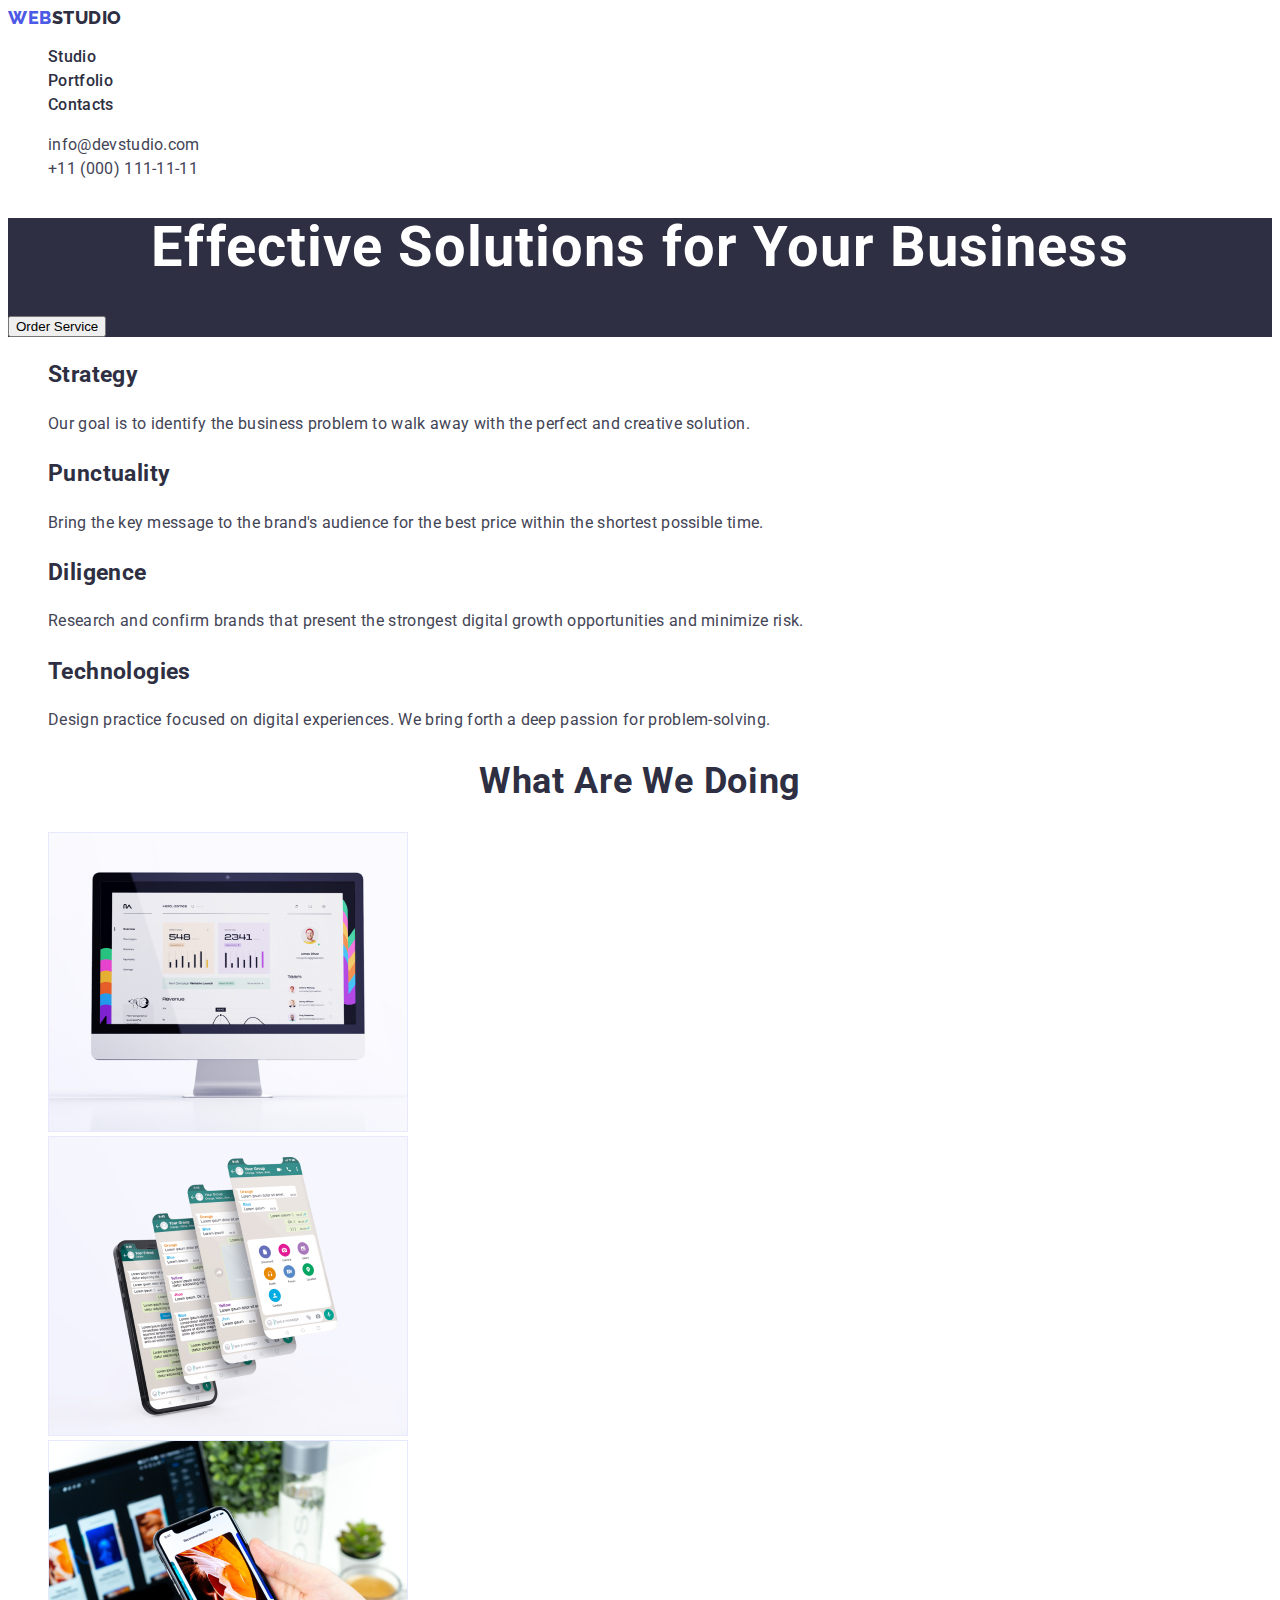
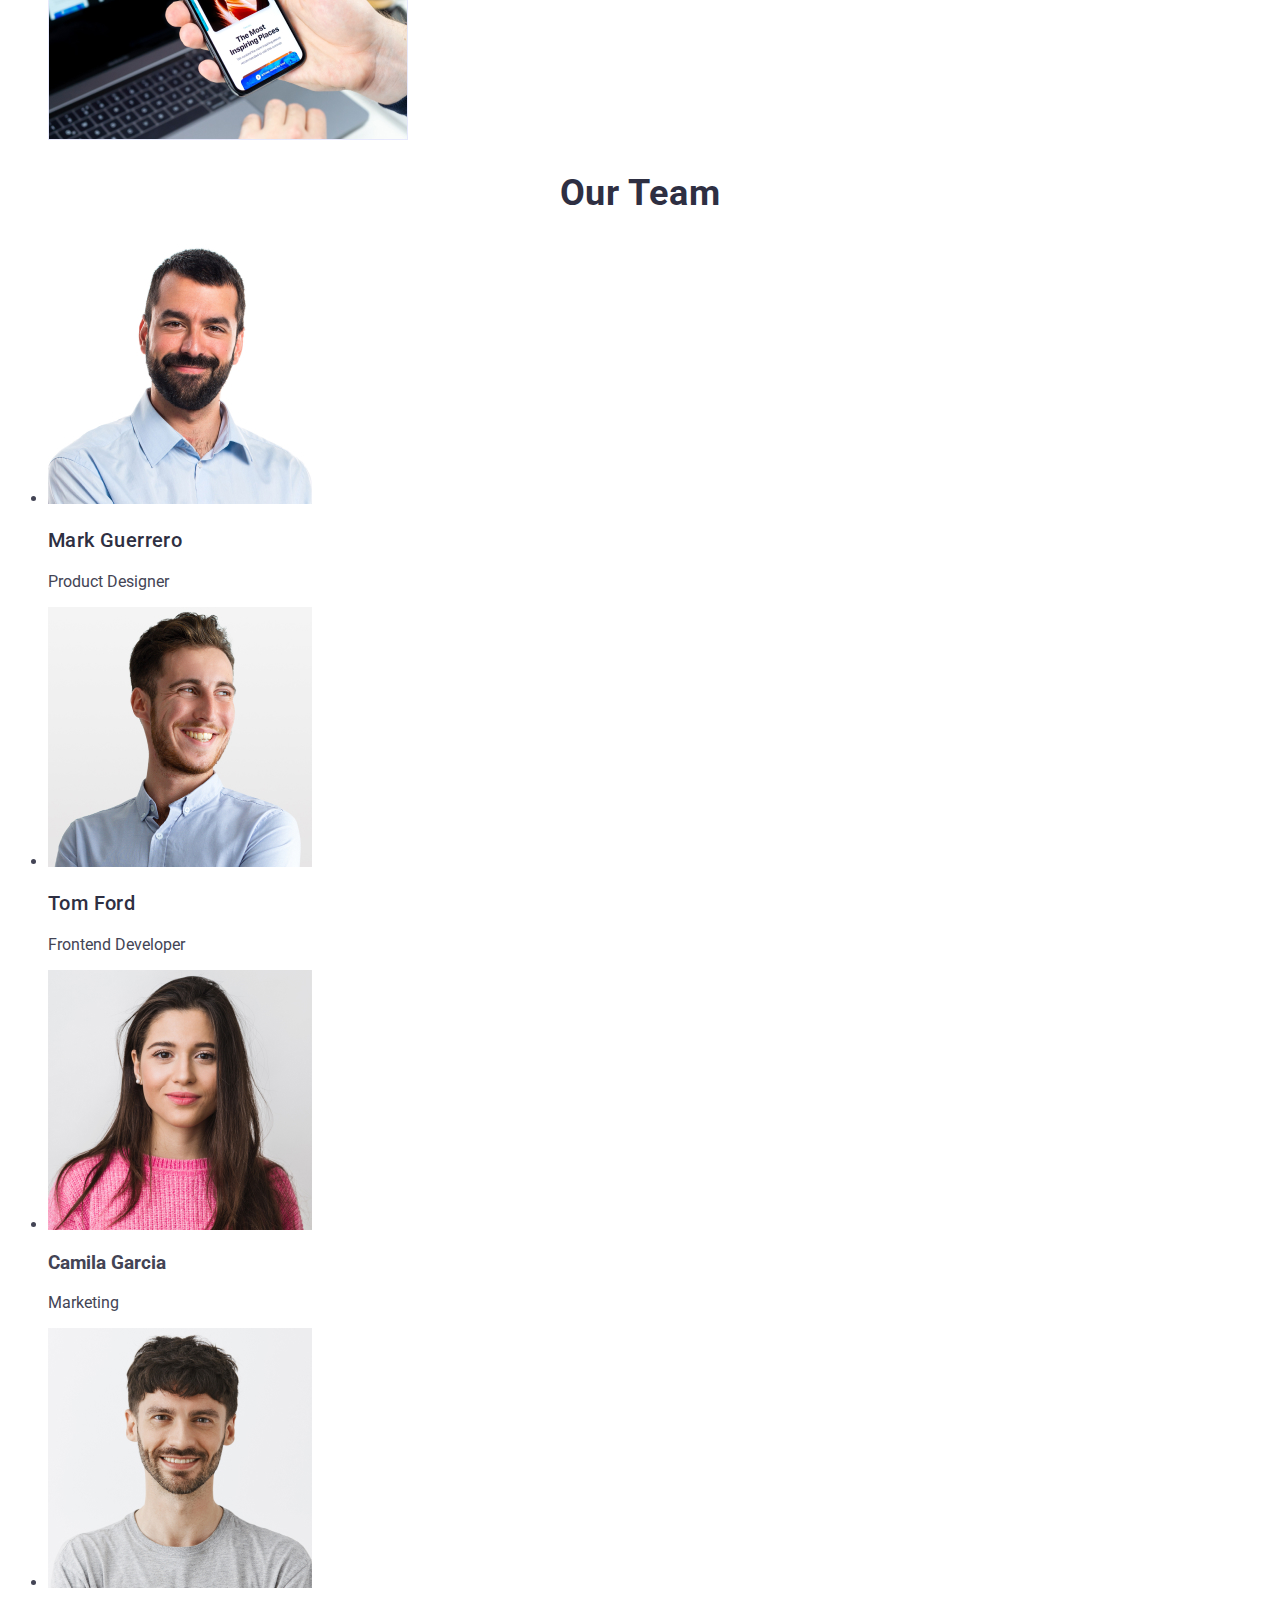
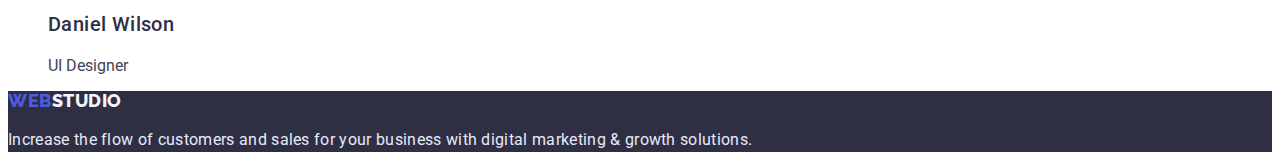
==== index.html @ 70b899c6 "index css finished" ====
<!DOCTYPE html>
<html lang="en">
  <head>
    <meta charset="UTF-8" />
    <meta http-equiv="X-UA-Compatible" content="IE=edge" />
    <meta name="viewport" content="width=device-width, initial-scale=1.0" />
    <title>WebStudio</title>
    <link rel="preconnect" href="https://fonts.googleapis.com" />
    <link rel="preconnect" href="https://fonts.gstatic.com" crossorigin />
    <link
      href="https://fonts.googleapis.com/css2?family=Raleway:wght@800&family=Roboto:wght@400;500;700;900&display=swap"
      rel="stylesheet"
    />
    <link href="./css/styles.css" rel="stylesheet" />
  </head>
  <body>
    <header>
      <nav>
        <a class="logo link" href="./index.html"
          ><span class="logo-first">Web</span>Studio</a
        >
        <ul class="site-nav">
          <li class="list">
            <a class="header-link link" href="">Studio</a>
          </li>
          <li class="list">
            <a class="header-link link" href="./portfolio.html">Portfolio</a>
          </li>
          <li class="list">
            <a class="header-link link" href="">Contacts</a>
          </li>
        </ul>
      </nav>
      <address>
        <ul class="addr">
          <li class="addr-item list">
            <a class="addr-link link" href="mailto:info@devstudio.com"
              >info@devstudio.com</a
            >
          </li>
          <li class="addr-item list">
            <a class="addr-link link" href="tel:+110001111111"
              >+11 (000) 111-11-11</a
            >
          </li>
        </ul>
      </address>
    </header>
    <main>
      <!--  section hero -->
      <section class="section-hero">
        <h1 class="hero-title">Effective Solutions for Your Business</h1>
        <button type="button">Order Service</button>
      </section>
      <!--  section two -->
      <section class="section">
        <h2></h2>
        <ul class="future-list list">
          <li>
            <h3 class="title">Strategy</h3>
            <p class="future-text">
              Our goal is to identify the business problem to walk away with the
              perfect and creative solution.
            </p>
          </li>
          <li>
            <h3 class="title">Punctuality</h3>
            <p class="future-text">
              Bring the key message to the brand's audience for the best price
              within the shortest possible time.
            </p>
          </li>
          <li>
            <h3 class="title">Diligence</h3>
            <p class="future-text">
              Research and confirm brands that present the strongest digital
              growth opportunities and minimize risk.
            </p>
          </li>
          <li>
            <h3 class="title">Technologies</h3>
            <p class="future-text">
              Design practice focused on digital experiences. We bring forth a
              deep passion for problem-solving.
            </p>
          </li>
        </ul>
      </section>
      <!-- section What are we doing -->
      <section class="section">
        <h2 class="section-title">What are we doing</h2>
        <ul class="list">
          <li><img src="./images/img-1.jpg" width="360" alt="monitor" /></li>
          <li><img src="./images/img-2.jpg" width="360" alt="app" /></li>
          <li><img src="./images/img-3.jpg" width="360" alt="telepnone" /></li>
        </ul>
      </section>
      <!-- section Our Team -->
      <section class="section">
        <h2 class="section-title">Our Team</h2>
        <ul>
          <li>
            <img src="./images/Team-1.jpg" width="264" alt="product designer" />
            <h3 class="teammate-title">Mark Guerrero</h3>
            <p>Product Designer</p>
          </li>
          <li>
            <img
              src="./images/Team-2.jpg"
              width="264"
              alt="frontend developer"
            />
            <h3 class="teammate-title">Tom Ford</h3>
            <p>Frontend Developer</p>
          </li>
          <li>
            <img src="./images/Team-3.jpg" width="264" alt="marketing" />
            <h3>Camila Garcia</h3>
            <p>Marketing</p>
          </li>
          <li>
            <img src="./images/Team-4.jpg" width="264" alt="ui designer" />
            <h3 class="teammate-title">Daniel Wilson</h3>
            <p>UI Designer</p>
          </li>
        </ul>
      </section>
    </main>
    <footer class="footer">
      <a class="logo link" href="./index.html"
        ><span class="logo-first">Web</span
        ><span class="logo-footer-end">Studio</span></a
      >
      <p>
        Increase the flow of customers and sales for your business with digital
        marketing & growth solutions.
      </p>
    </footer>
  </body>
</html>
---- css/styles.css ----
body {
  color: #434455;
  font-family: 'Roboto', sans-serif;
}

.logo {
  font-family: 'Raleway';
  font-style: normal;
  font-weight: 800;
  font-size: 18px;
  line-height: 1.16;
  display: flex;
  align-items: center;
  letter-spacing: 0.03em;
  text-transform: uppercase;
  color: #2e2f42;
}
.logo-first {
  color: #4d5ae5;
}
.link {
  text-decoration: none;
}
.list {
  list-style: none;
}
.header-link {
  font-weight: 500;
  font-size: 16px;
  line-height: 1.5;
  letter-spacing: 0.02em;
  color: #2e2f42;
}
.header-link:hover,
.header-link:focus {
  font-weight: 500;
  font-size: 16px;
  line-height: 1.5;
  letter-spacing: 0.02em;
  color: #404bbf;
}
.addr-link {
  font-style: normal;
  font-size: 16px;
  line-height: 1.5;
  letter-spacing: 0.02em;
  color: #434455;
}
.addr-link:hover,
.addr-link:focus {
  font-size: 16px;
  line-height: 1.5;
  letter-spacing: 0.02em;
  color: #404bbf;
}
/* section hero */
.section-hero {
  background-color: #2e2f42;
}
.hero-title {
  font-weight: 700;
  font-size: 56px;
  line-height: 1.07;
  text-align: center;
  letter-spacing: 0.02em;
  color: #ffffff;
}
/* section two */
.future-list {
  font-weight: 500;
  font-size: 20px;
  line-height: 1.2;
  letter-spacing: 0.02em;
  color: #2e2f42;
}
.future-text {
  font-weight: 400;
  font-size: 16px;
  line-height: 1.5;
  letter-spacing: 0.02em;
  color: #434455;
}
.section-title {
  font-weight: 700;
  font-size: 36px;
  line-height: 1.11;
  text-align: center;
  letter-spacing: 0.02em;
  text-transform: capitalize;
  color: #2e2f42;
}
/* section our team */
.teammate-title {
  font-weight: 500;
  font-size: 20px;
  line-height: 1.2;
  letter-spacing: 0.02em;
  color: #2e2f42;
}
.teammate-title > p {
  font-weight: 400;
  font-size: 16px;
  line-height: 1.5;
  text-align: center;
  letter-spacing: 0.02em;
  color: #434455;
}
/* footer */
.footer {
  background: #2e2f42;
}
.footer > p {
  font-weight: 400;
  font-size: 16px;
  line-height: 1.5;
  letter-spacing: 0.02em;
  color: #e7e9fc;
}
.logo-footer-end {
  color: #f4f4fd;
}
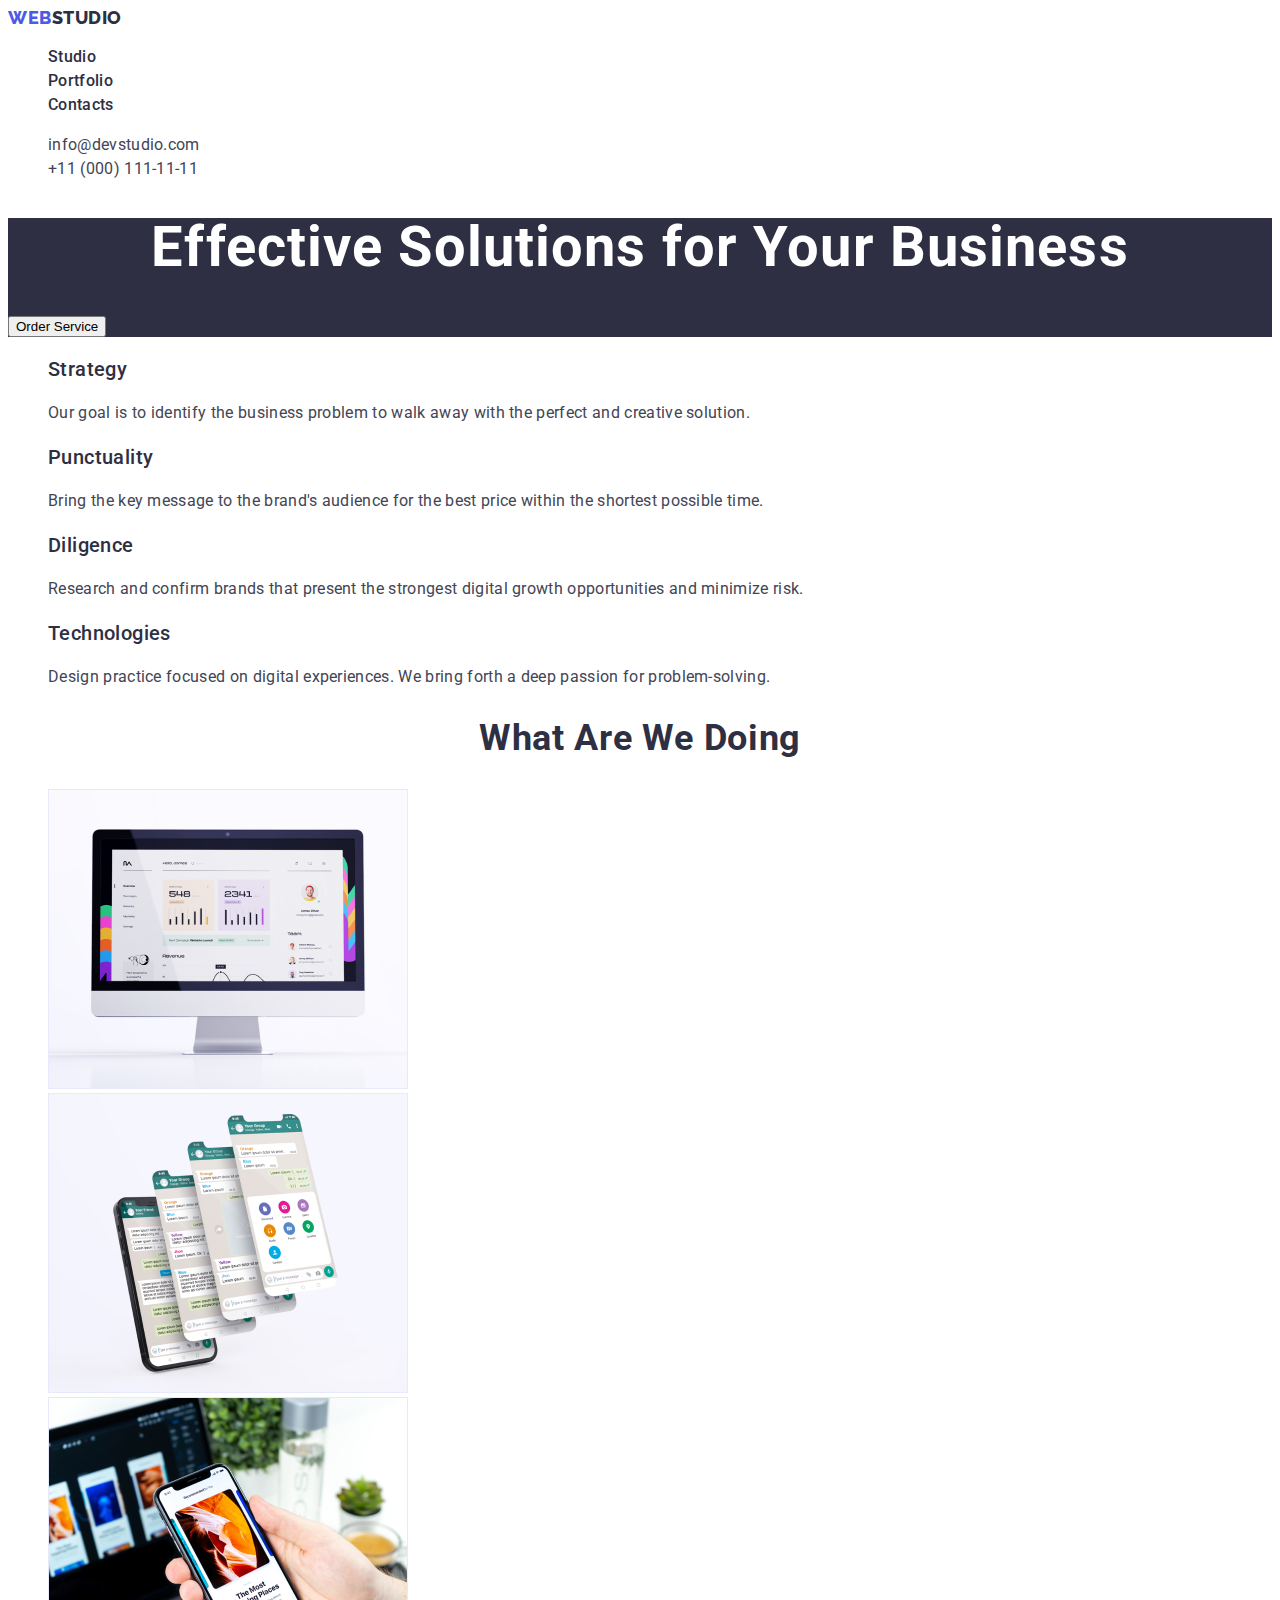
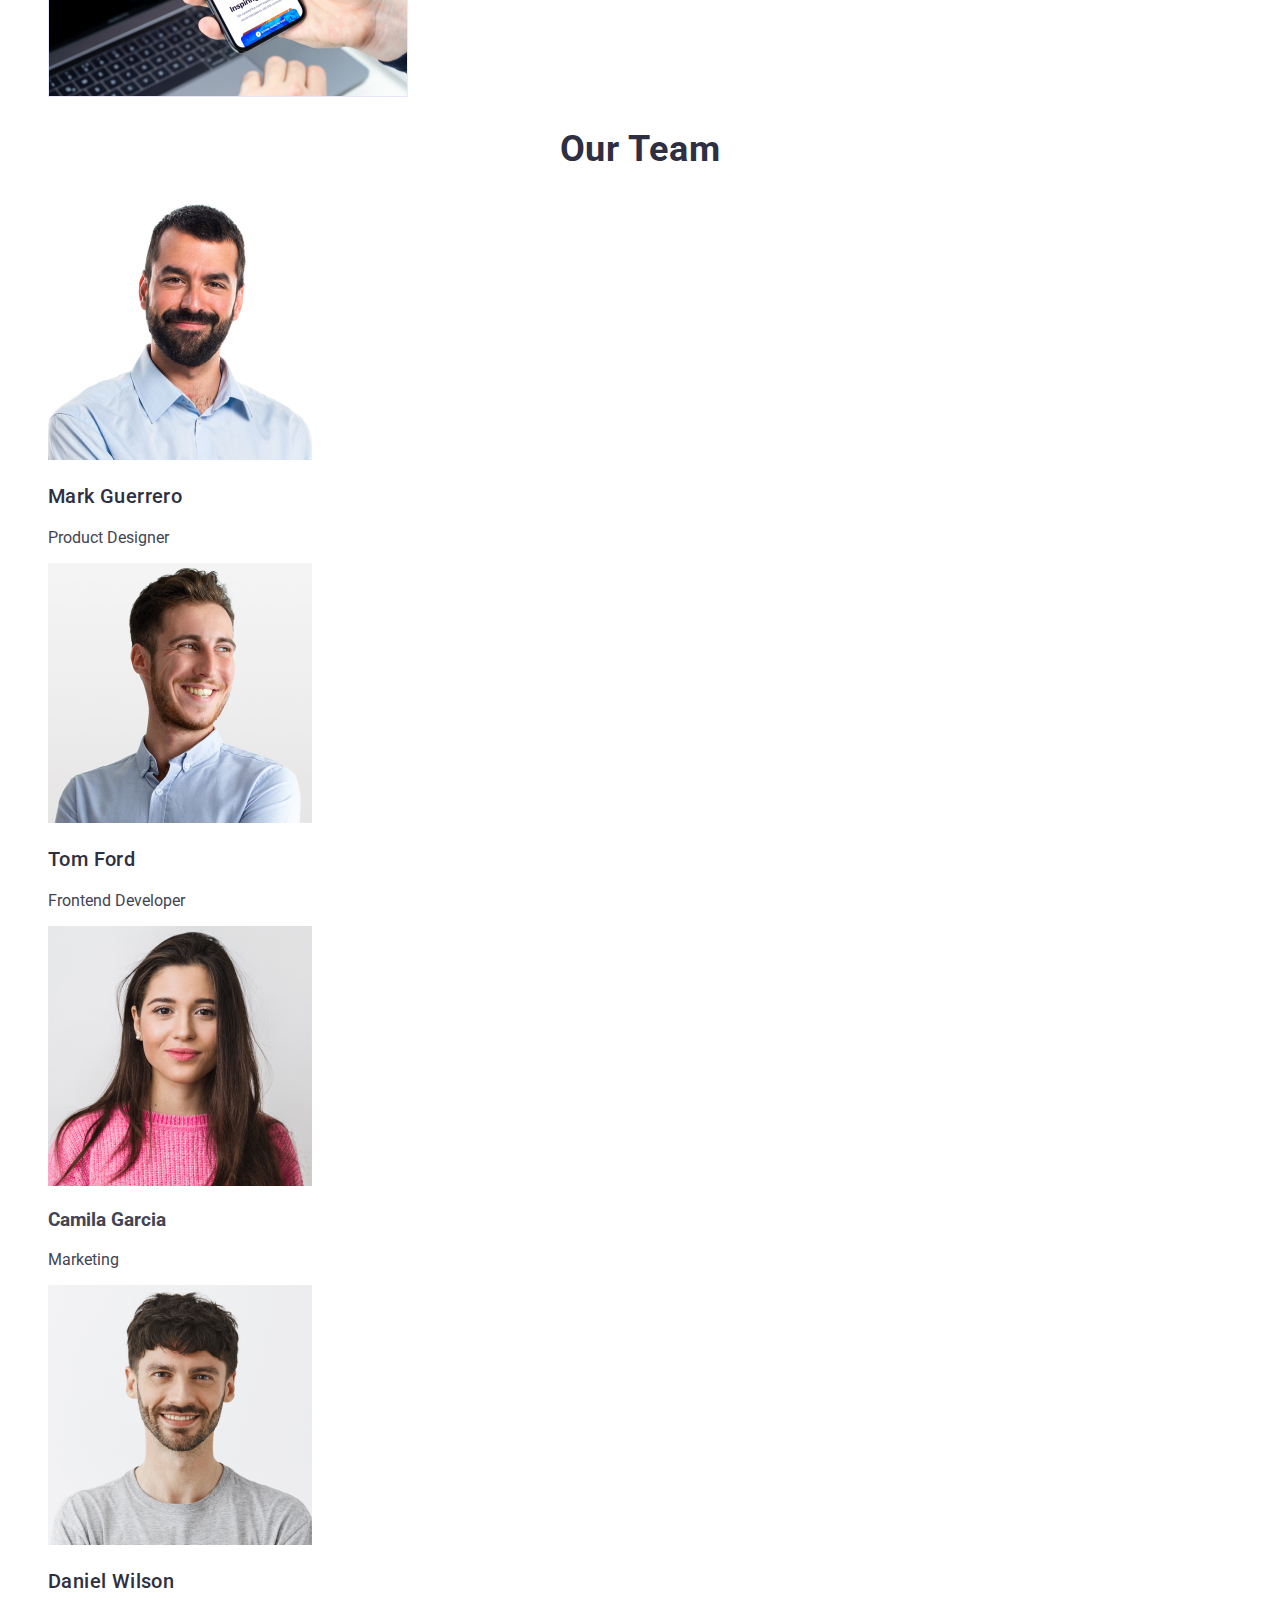
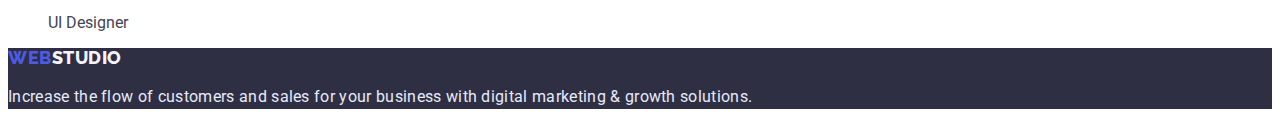
==== commit 5f93f14e: "root and var included" ====
--- a/index.html
+++ b/index.html
@@ -21,7 +21,7 @@
         >
         <ul class="site-nav">
           <li class="list">
-            <a class="header-link link" href="">Studio</a>
+            <a class="header-link link" href="./index.html">Studio</a>
           </li>
           <li class="list">
             <a class="header-link link" href="./portfolio.html">Portfolio</a>
@@ -98,7 +98,7 @@
       <!-- section Our Team -->
       <section class="section">
         <h2 class="section-title">Our Team</h2>
-        <ul>
+        <ul class="list">
           <li>
             <img src="./images/Team-1.jpg" width="264" alt="product designer" />
             <h3 class="teammate-title">Mark Guerrero</h3>
--- a/css/styles.css
+++ b/css/styles.css
@@ -1,5 +1,10 @@
+:root {
+  --primary-text-color: #434455;
+  --title-text-color: #2e2f42;
+  --accent-color: #4d5ae5;
+}
 body {
-  color: #434455;
+  color: var(--primary-text-color);
   font-family: 'Roboto', sans-serif;
 }
 
@@ -13,10 +18,10 @@
   align-items: center;
   letter-spacing: 0.03em;
   text-transform: uppercase;
-  color: #2e2f42;
+  color: var(--title-text-color);
 }
 .logo-first {
-  color: #4d5ae5;
+  color: var(--accent-color);
 }
 .link {
   text-decoration: none;
@@ -29,33 +34,26 @@
   font-size: 16px;
   line-height: 1.5;
   letter-spacing: 0.02em;
-  color: #2e2f42;
+  color: var(--title-text-color);
 }
 .header-link:hover,
 .header-link:focus {
-  font-weight: 500;
-  font-size: 16px;
-  line-height: 1.5;
-  letter-spacing: 0.02em;
-  color: #404bbf;
+  color: var(--accent-color);
 }
 .addr-link {
   font-style: normal;
   font-size: 16px;
   line-height: 1.5;
   letter-spacing: 0.02em;
-  color: #434455;
+  color: var(--primary-text-color);
 }
 .addr-link:hover,
 .addr-link:focus {
-  font-size: 16px;
-  line-height: 1.5;
-  letter-spacing: 0.02em;
   color: #404bbf;
 }
 /* section hero */
 .section-hero {
-  background-color: #2e2f42;
+  background-color: var(--title-text-color);
 }
 .hero-title {
   font-weight: 700;
@@ -66,19 +64,17 @@
   color: #ffffff;
 }
 /* section two */
-.future-list {
+.future-list .title {
   font-weight: 500;
   font-size: 20px;
   line-height: 1.2;
   letter-spacing: 0.02em;
-  color: #2e2f42;
+  color: var(--title-text-color);
 }
 .future-text {
-  font-weight: 400;
   font-size: 16px;
   line-height: 1.5;
   letter-spacing: 0.02em;
-  color: #434455;
 }
 .section-title {
   font-weight: 700;
@@ -87,7 +83,7 @@
   text-align: center;
   letter-spacing: 0.02em;
   text-transform: capitalize;
-  color: #2e2f42;
+  color: var(--title-text-color);
 }
 /* section our team */
 .teammate-title {
@@ -95,22 +91,19 @@
   font-size: 20px;
   line-height: 1.2;
   letter-spacing: 0.02em;
-  color: #2e2f42;
+  color: var(--title-text-color);
 }
 .teammate-title > p {
-  font-weight: 400;
   font-size: 16px;
   line-height: 1.5;
   text-align: center;
   letter-spacing: 0.02em;
-  color: #434455;
 }
 /* footer */
 .footer {
   background: #2e2f42;
 }
 .footer > p {
-  font-weight: 400;
   font-size: 16px;
   line-height: 1.5;
   letter-spacing: 0.02em;
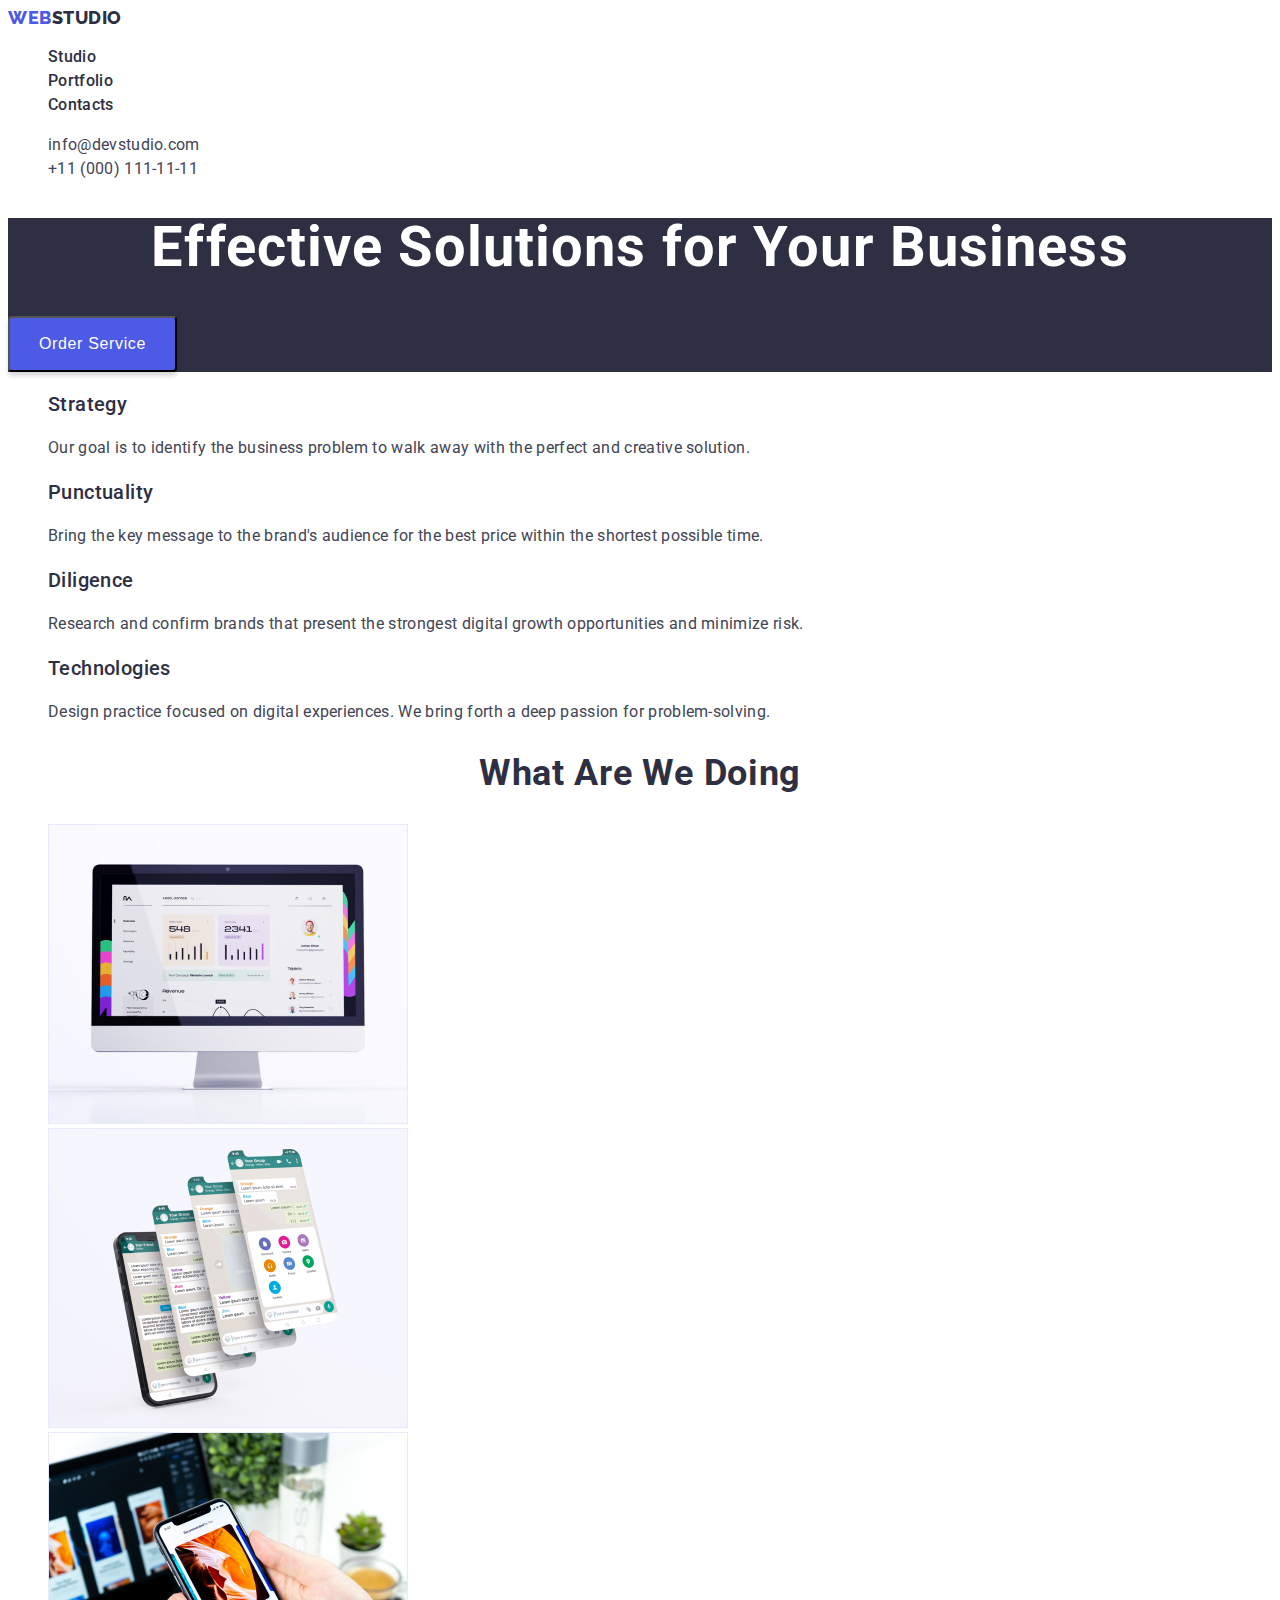
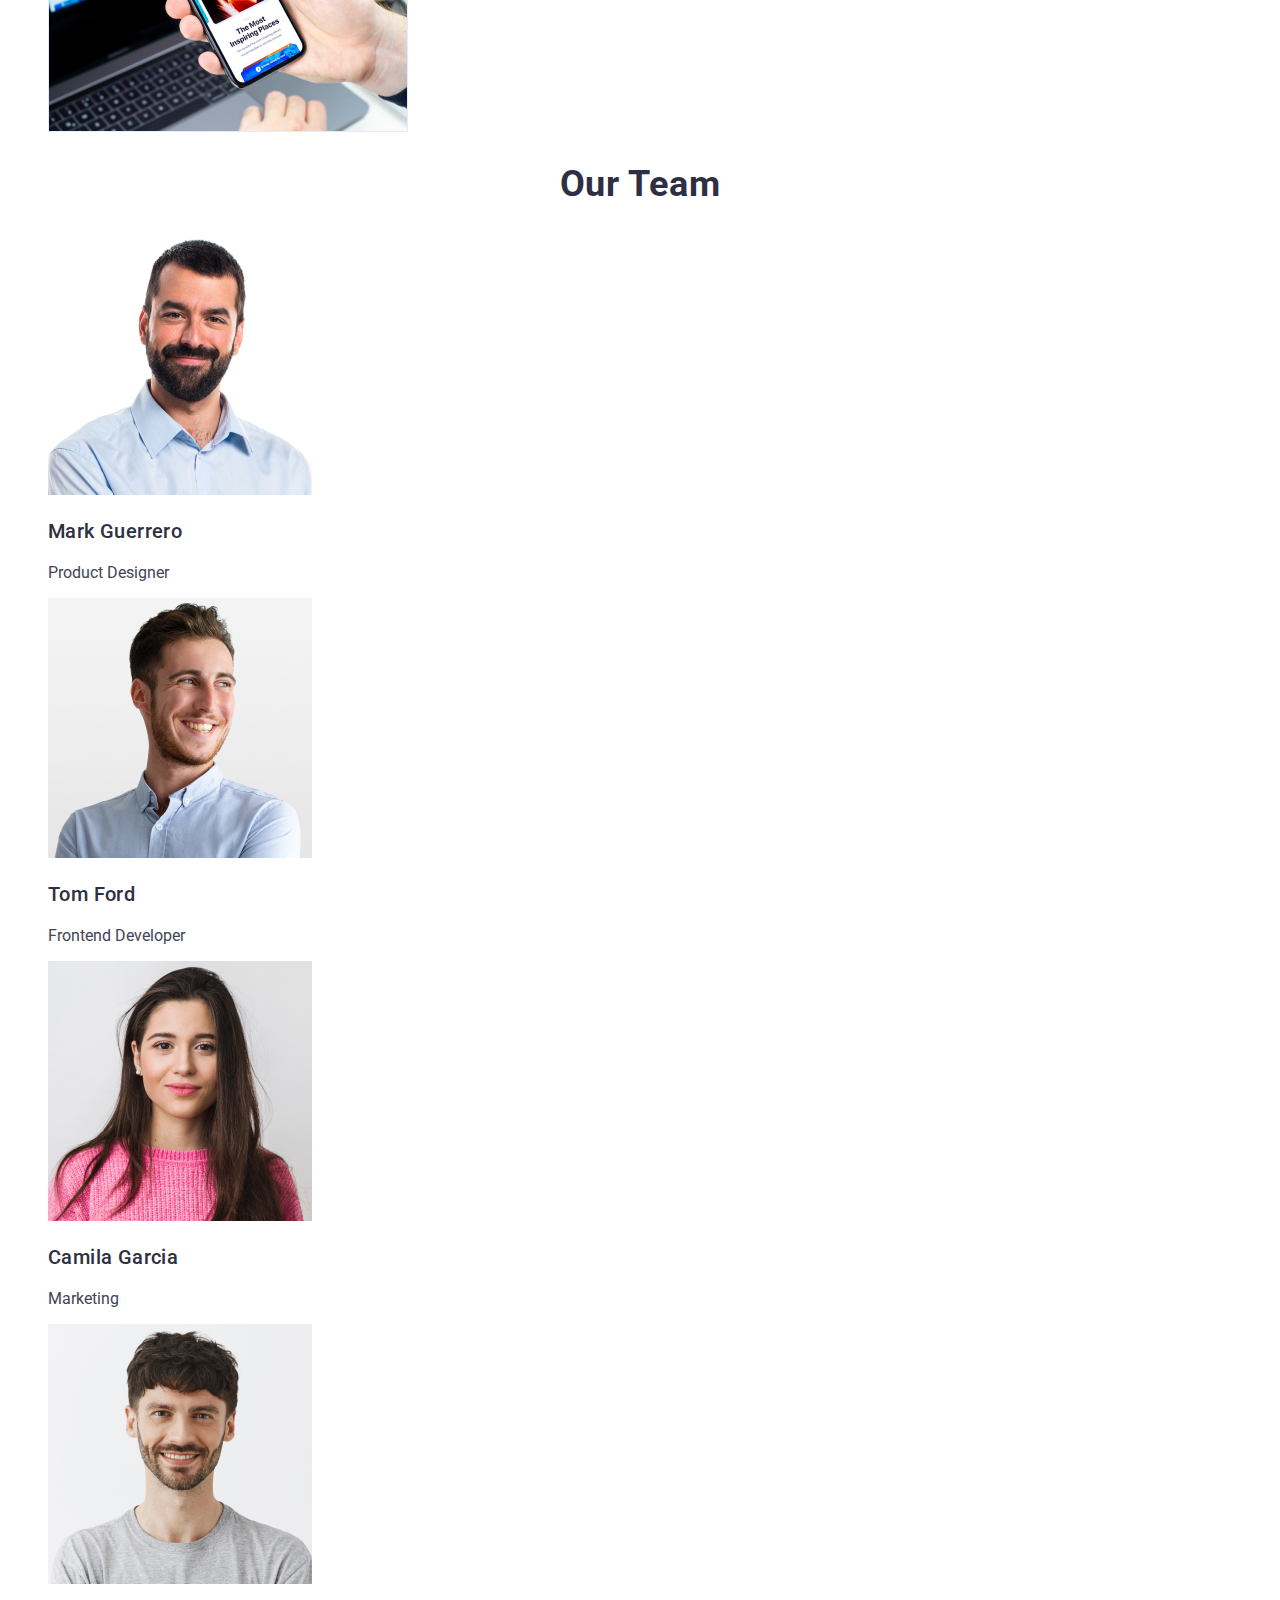
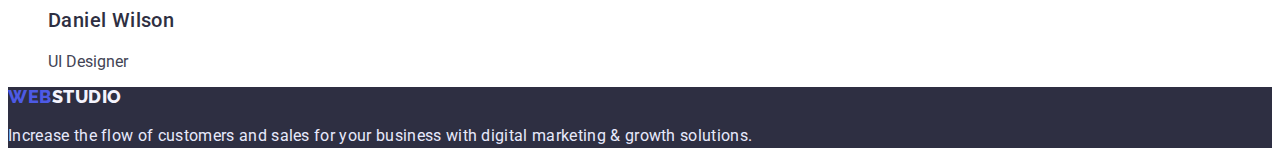
==== commit 72014dc7: "button hover" ====
--- a/index.html
+++ b/index.html
@@ -50,7 +50,9 @@
       <!--  section hero -->
       <section class="section-hero">
         <h1 class="hero-title">Effective Solutions for Your Business</h1>
-        <button type="button">Order Service</button>
+        <button class="button-order pointer" type="button">
+          Order Service
+        </button>
       </section>
       <!--  section two -->
       <section class="section">
@@ -115,7 +117,7 @@
           </li>
           <li>
             <img src="./images/Team-3.jpg" width="264" alt="marketing" />
-            <h3>Camila Garcia</h3>
+            <h3 class="teammate-title">Camila Garcia</h3>
             <p>Marketing</p>
           </li>
           <li>
--- a/css/styles.css
+++ b/css/styles.css
@@ -1,7 +1,7 @@
 :root {
   --primary-text-color: #434455;
   --title-text-color: #2e2f42;
-  --accent-color: #4d5ae5;
+  --accent-color: #404bbf;
 }
 body {
   color: var(--primary-text-color);
@@ -21,7 +21,7 @@
   color: var(--title-text-color);
 }
 .logo-first {
-  color: var(--accent-color);
+  color: #4d5ae5;
 }
 .link {
   text-decoration: none;
@@ -49,11 +49,11 @@
 }
 .addr-link:hover,
 .addr-link:focus {
-  color: #404bbf;
+  color: var(--accent-color);
 }
 /* section hero */
 .section-hero {
-  background-color: var(--title-text-color);
+  background-color: #2e2f42;
 }
 .hero-title {
   font-weight: 700;
@@ -62,6 +62,27 @@
   text-align: center;
   letter-spacing: 0.02em;
   color: #ffffff;
+}
+.button-order {
+  width: 169px;
+  height: 56px;
+  left: 20px;
+  top: 20px;
+  background: #4d5ae5;
+  box-shadow: 0px 4px 4px rgba(0, 0, 0, 0.15);
+  border-radius: 4px;
+  font-weight: 500;
+  font-size: 16px;
+  line-height: 1.5;
+  align-items: center;
+  letter-spacing: 0.04em;
+  color: #ffffff;
+}
+.button-order:hover {
+  background: #404bbf;
+}
+.pointer {
+  cursor: pointer;
 }
 /* section two */
 .future-list .title {
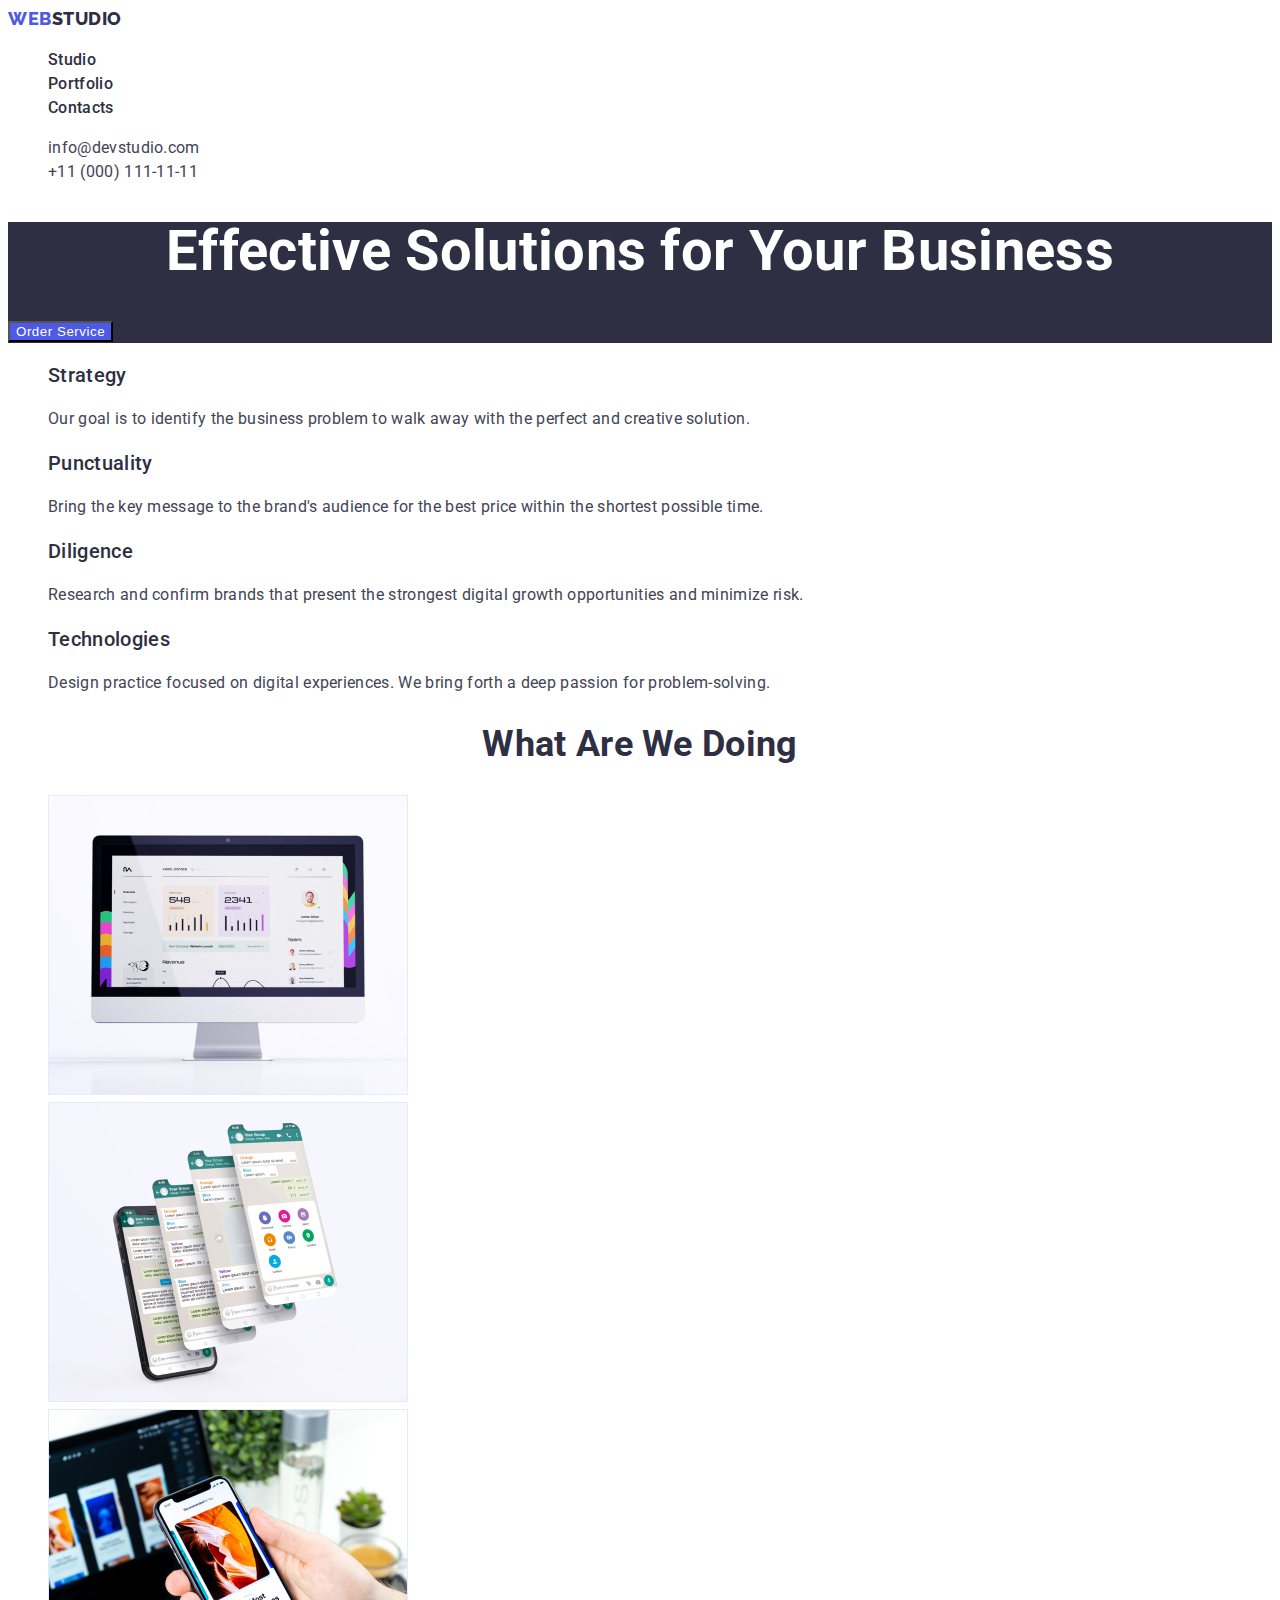
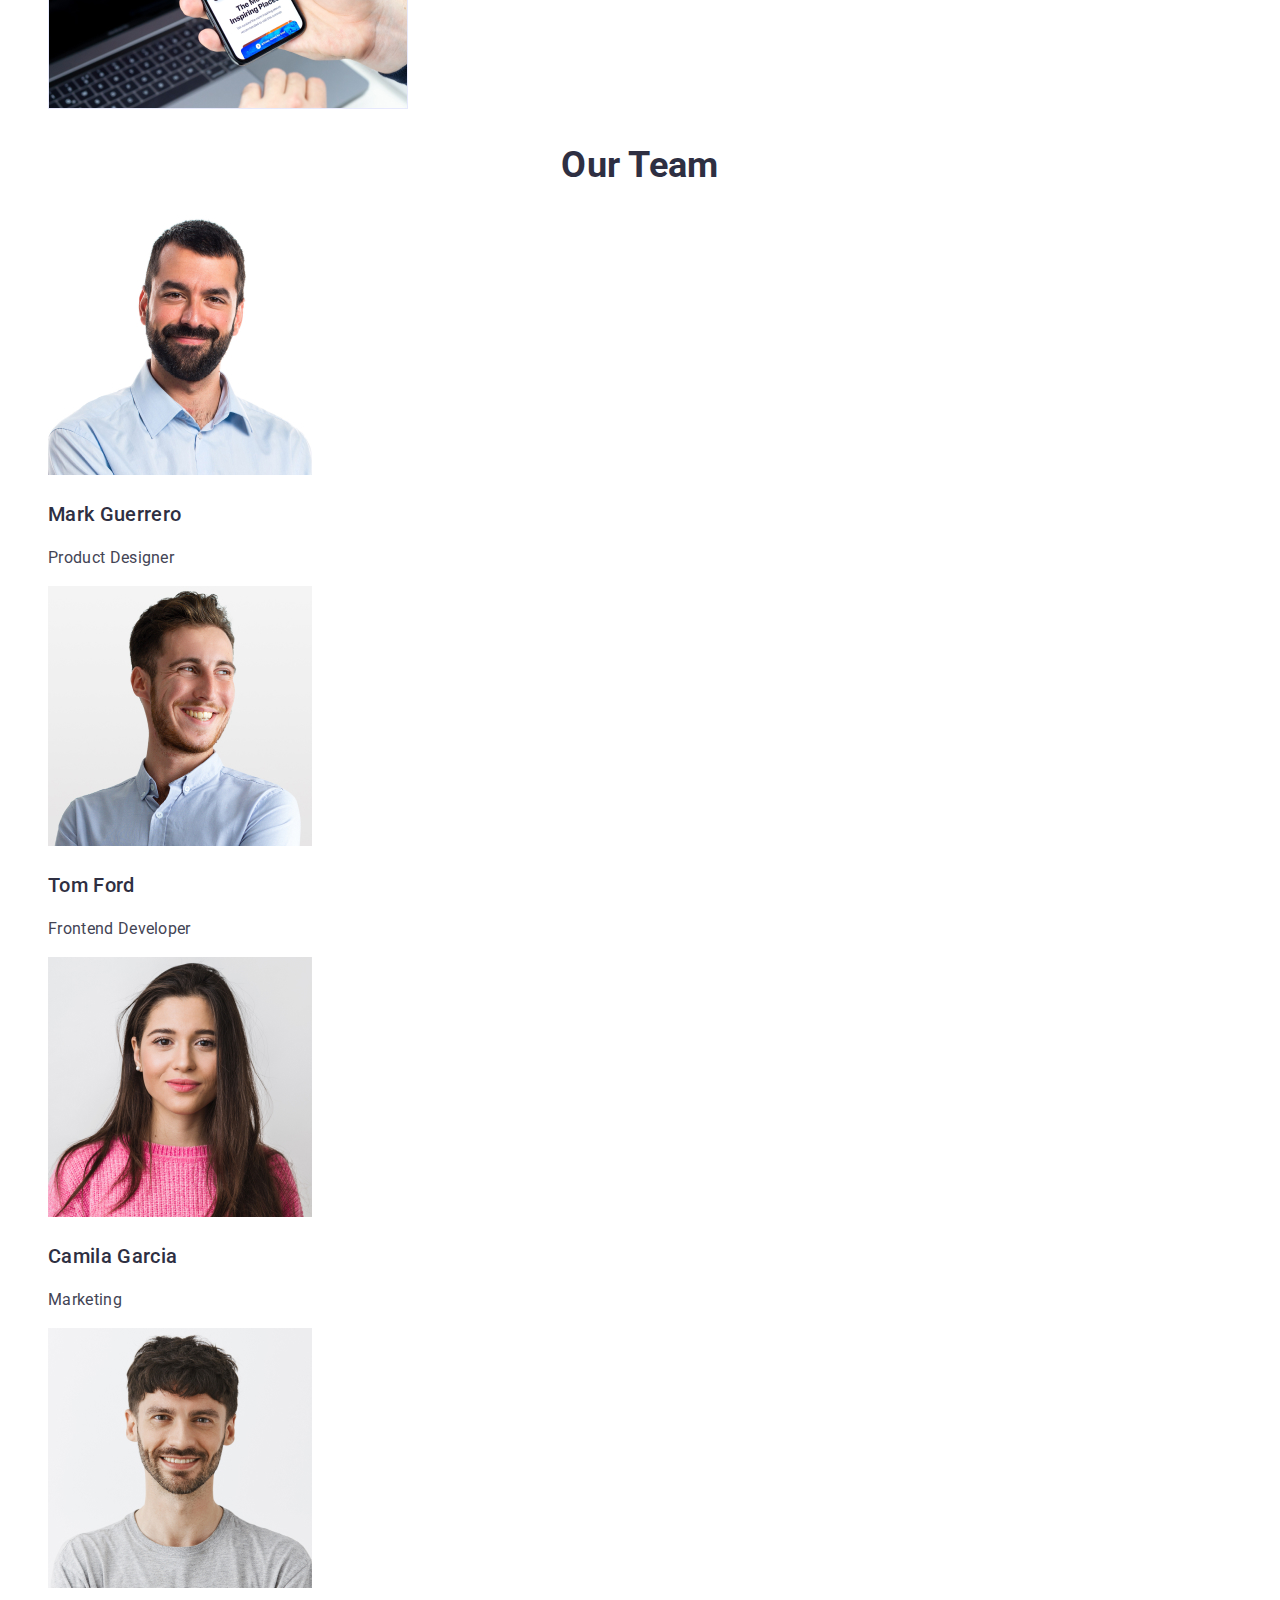
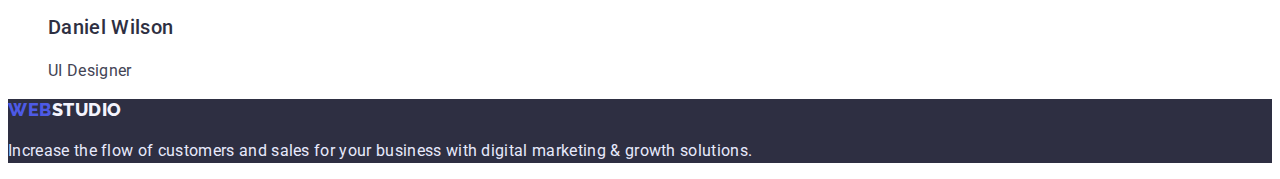
==== commit 90fdd998: "cleaned classes" ====
--- a/index.html
+++ b/index.html
@@ -60,28 +60,28 @@
         <ul class="future-list list">
           <li>
             <h3 class="title">Strategy</h3>
-            <p class="future-text">
+            <p>
               Our goal is to identify the business problem to walk away with the
               perfect and creative solution.
             </p>
           </li>
           <li>
             <h3 class="title">Punctuality</h3>
-            <p class="future-text">
+            <p>
               Bring the key message to the brand's audience for the best price
               within the shortest possible time.
             </p>
           </li>
           <li>
             <h3 class="title">Diligence</h3>
-            <p class="future-text">
+            <p>
               Research and confirm brands that present the strongest digital
               growth opportunities and minimize risk.
             </p>
           </li>
           <li>
             <h3 class="title">Technologies</h3>
-            <p class="future-text">
+            <p>
               Design practice focused on digital experiences. We bring forth a
               deep passion for problem-solving.
             </p>
--- a/css/styles.css
+++ b/css/styles.css
@@ -6,16 +6,16 @@
 body {
   color: var(--primary-text-color);
   font-family: 'Roboto', sans-serif;
+  font-size: 16px;
+  line-height: 1.5;
+  letter-spacing: 0.02em;
 }
 
 .logo {
   font-family: 'Raleway';
-  font-style: normal;
   font-weight: 800;
   font-size: 18px;
   line-height: 1.16;
-  display: flex;
-  align-items: center;
   letter-spacing: 0.03em;
   text-transform: uppercase;
   color: var(--title-text-color);
@@ -31,9 +31,6 @@
 }
 .header-link {
   font-weight: 500;
-  font-size: 16px;
-  line-height: 1.5;
-  letter-spacing: 0.02em;
   color: var(--title-text-color);
 }
 .header-link:hover,
@@ -42,9 +39,6 @@
 }
 .addr-link {
   font-style: normal;
-  font-size: 16px;
-  line-height: 1.5;
-  letter-spacing: 0.02em;
   color: var(--primary-text-color);
 }
 .addr-link:hover,
@@ -60,25 +54,16 @@
   font-size: 56px;
   line-height: 1.07;
   text-align: center;
-  letter-spacing: 0.02em;
   color: #ffffff;
 }
 .button-order {
-  width: 169px;
-  height: 56px;
-  left: 20px;
-  top: 20px;
   background: #4d5ae5;
-  box-shadow: 0px 4px 4px rgba(0, 0, 0, 0.15);
-  border-radius: 4px;
   font-weight: 500;
-  font-size: 16px;
-  line-height: 1.5;
-  align-items: center;
   letter-spacing: 0.04em;
   color: #ffffff;
 }
-.button-order:hover {
+.button-order:hover,
+.button-order:focus {
   background: #404bbf;
 }
 .pointer {
@@ -89,20 +74,14 @@
   font-weight: 500;
   font-size: 20px;
   line-height: 1.2;
-  letter-spacing: 0.02em;
   color: var(--title-text-color);
 }
-.future-text {
-  font-size: 16px;
-  line-height: 1.5;
-  letter-spacing: 0.02em;
-}
+
 .section-title {
   font-weight: 700;
   font-size: 36px;
   line-height: 1.11;
   text-align: center;
-  letter-spacing: 0.02em;
   text-transform: capitalize;
   color: var(--title-text-color);
 }
@@ -111,25 +90,24 @@
   font-weight: 500;
   font-size: 20px;
   line-height: 1.2;
-  letter-spacing: 0.02em;
   color: var(--title-text-color);
 }
-.teammate-title > p {
-  font-size: 16px;
-  line-height: 1.5;
-  text-align: center;
-  letter-spacing: 0.02em;
-}
+
 /* footer */
 .footer {
   background: #2e2f42;
 }
 .footer > p {
-  font-size: 16px;
-  line-height: 1.5;
-  letter-spacing: 0.02em;
   color: #e7e9fc;
 }
 .logo-footer-end {
   color: #f4f4fd;
 }
+/* portfolio.html */
+.button-filter {
+  background: #f4f4fd;
+}
+.button-filter:hover,
+.button-filter:focus {
+  background: #404bbf;
+}
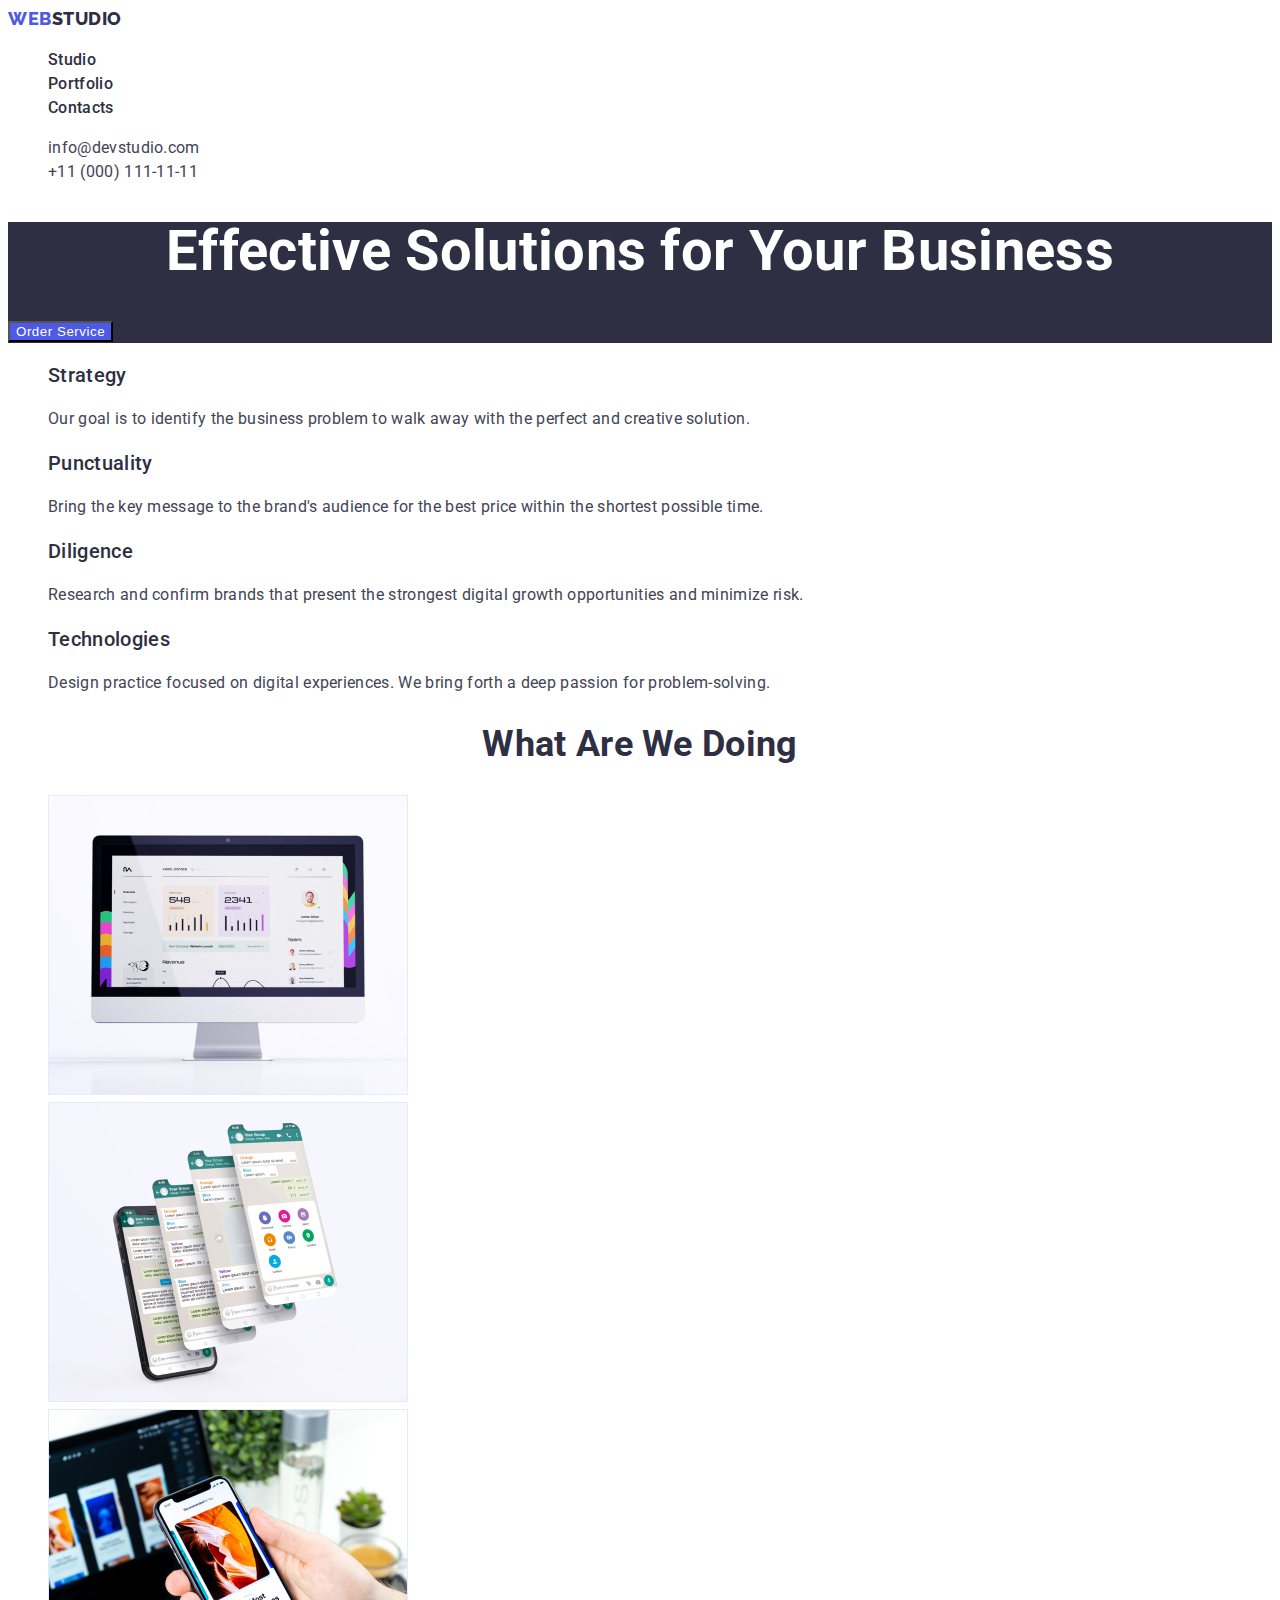
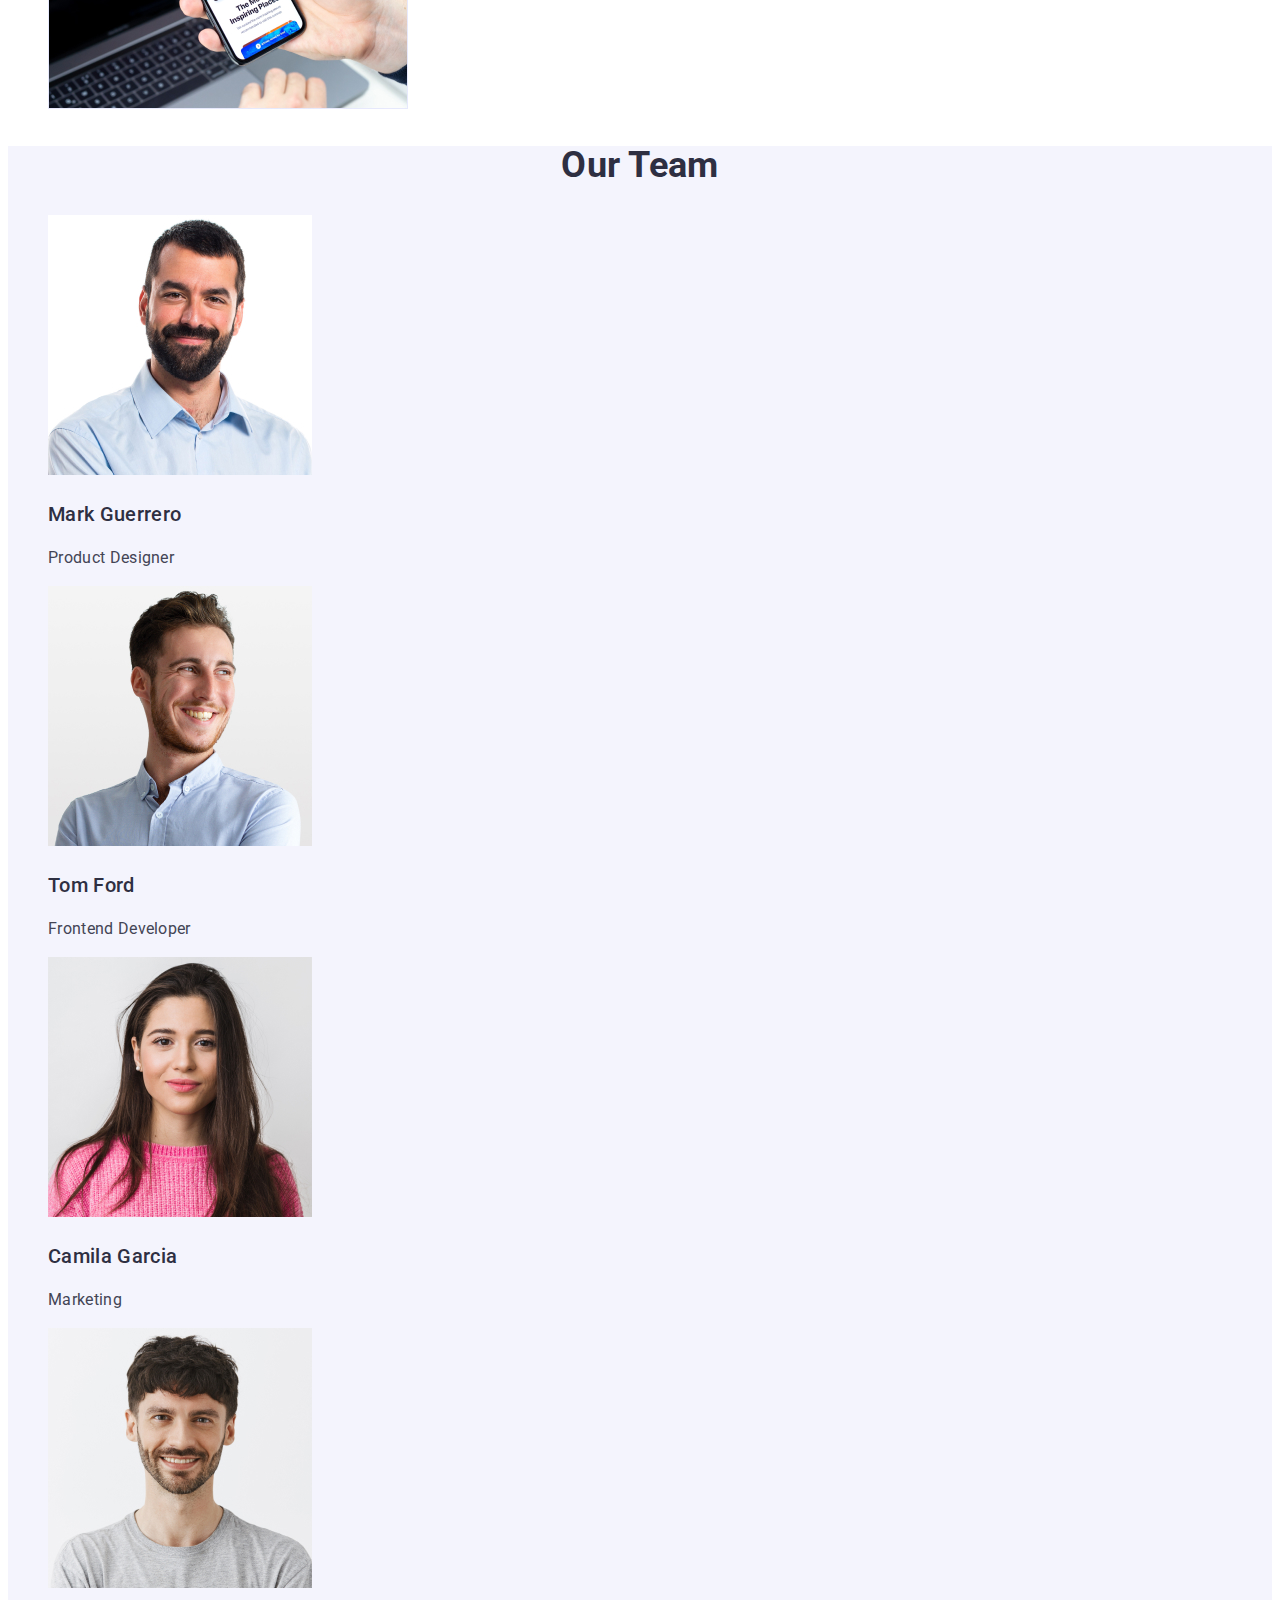
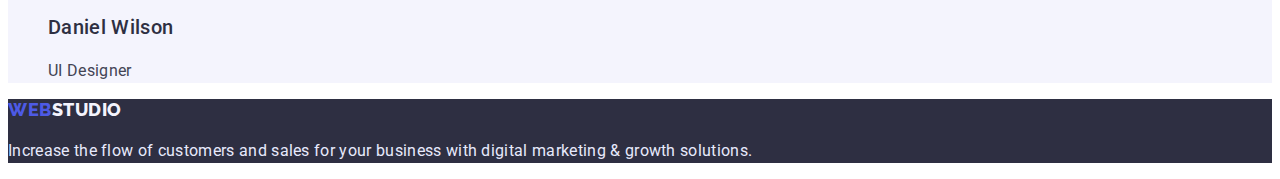
==== commit 1f788ed8: "added pics and css to portfolio" ====
--- a/index.html
+++ b/index.html
@@ -98,7 +98,7 @@
         </ul>
       </section>
       <!-- section Our Team -->
-      <section class="section">
+      <section class="section our-team">
         <h2 class="section-title">Our Team</h2>
         <ul class="list">
           <li>
--- a/css/styles.css
+++ b/css/styles.css
@@ -1,9 +1,11 @@
 :root {
+  --primary-white-color: #ffffff;
   --primary-text-color: #434455;
   --title-text-color: #2e2f42;
   --accent-color: #404bbf;
 }
 body {
+  background-color: var(--primary-white-color);
   color: var(--primary-text-color);
   font-family: 'Roboto', sans-serif;
   font-size: 16px;
@@ -70,7 +72,8 @@
   cursor: pointer;
 }
 /* section two */
-.future-list .title {
+.future-list .title,
+.teammate-title {
   font-weight: 500;
   font-size: 20px;
   line-height: 1.2;
@@ -86,13 +89,9 @@
   color: var(--title-text-color);
 }
 /* section our team */
-.teammate-title {
-  font-weight: 500;
-  font-size: 20px;
-  line-height: 1.2;
-  color: var(--title-text-color);
+.our-team {
+  background-color: #f4f4fd;
 }
-
 /* footer */
 .footer {
   background: #2e2f42;
@@ -111,3 +110,9 @@
 .button-filter:focus {
   background: #404bbf;
 }
+.project-item {
+  font-weight: 500;
+  font-size: 20px;
+  line-height: 1.2;
+  color: #2e2f42;
+}
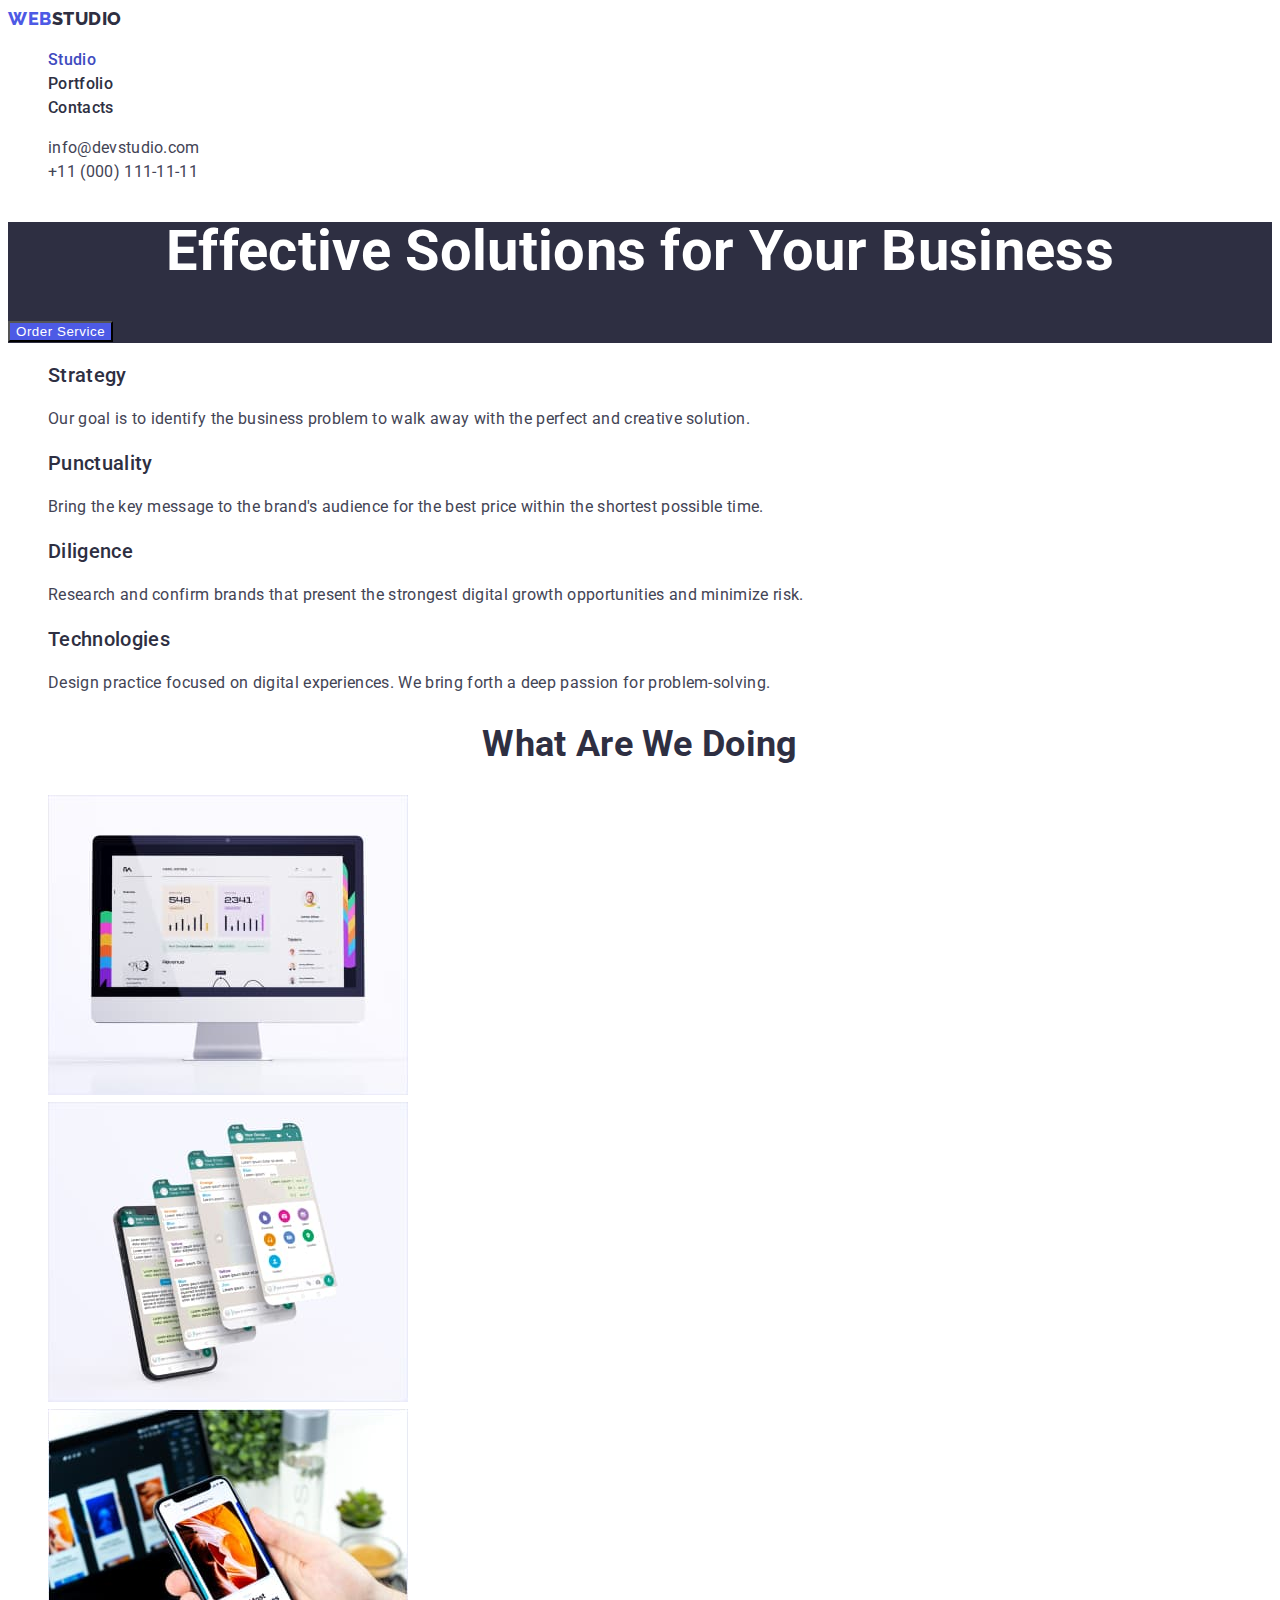
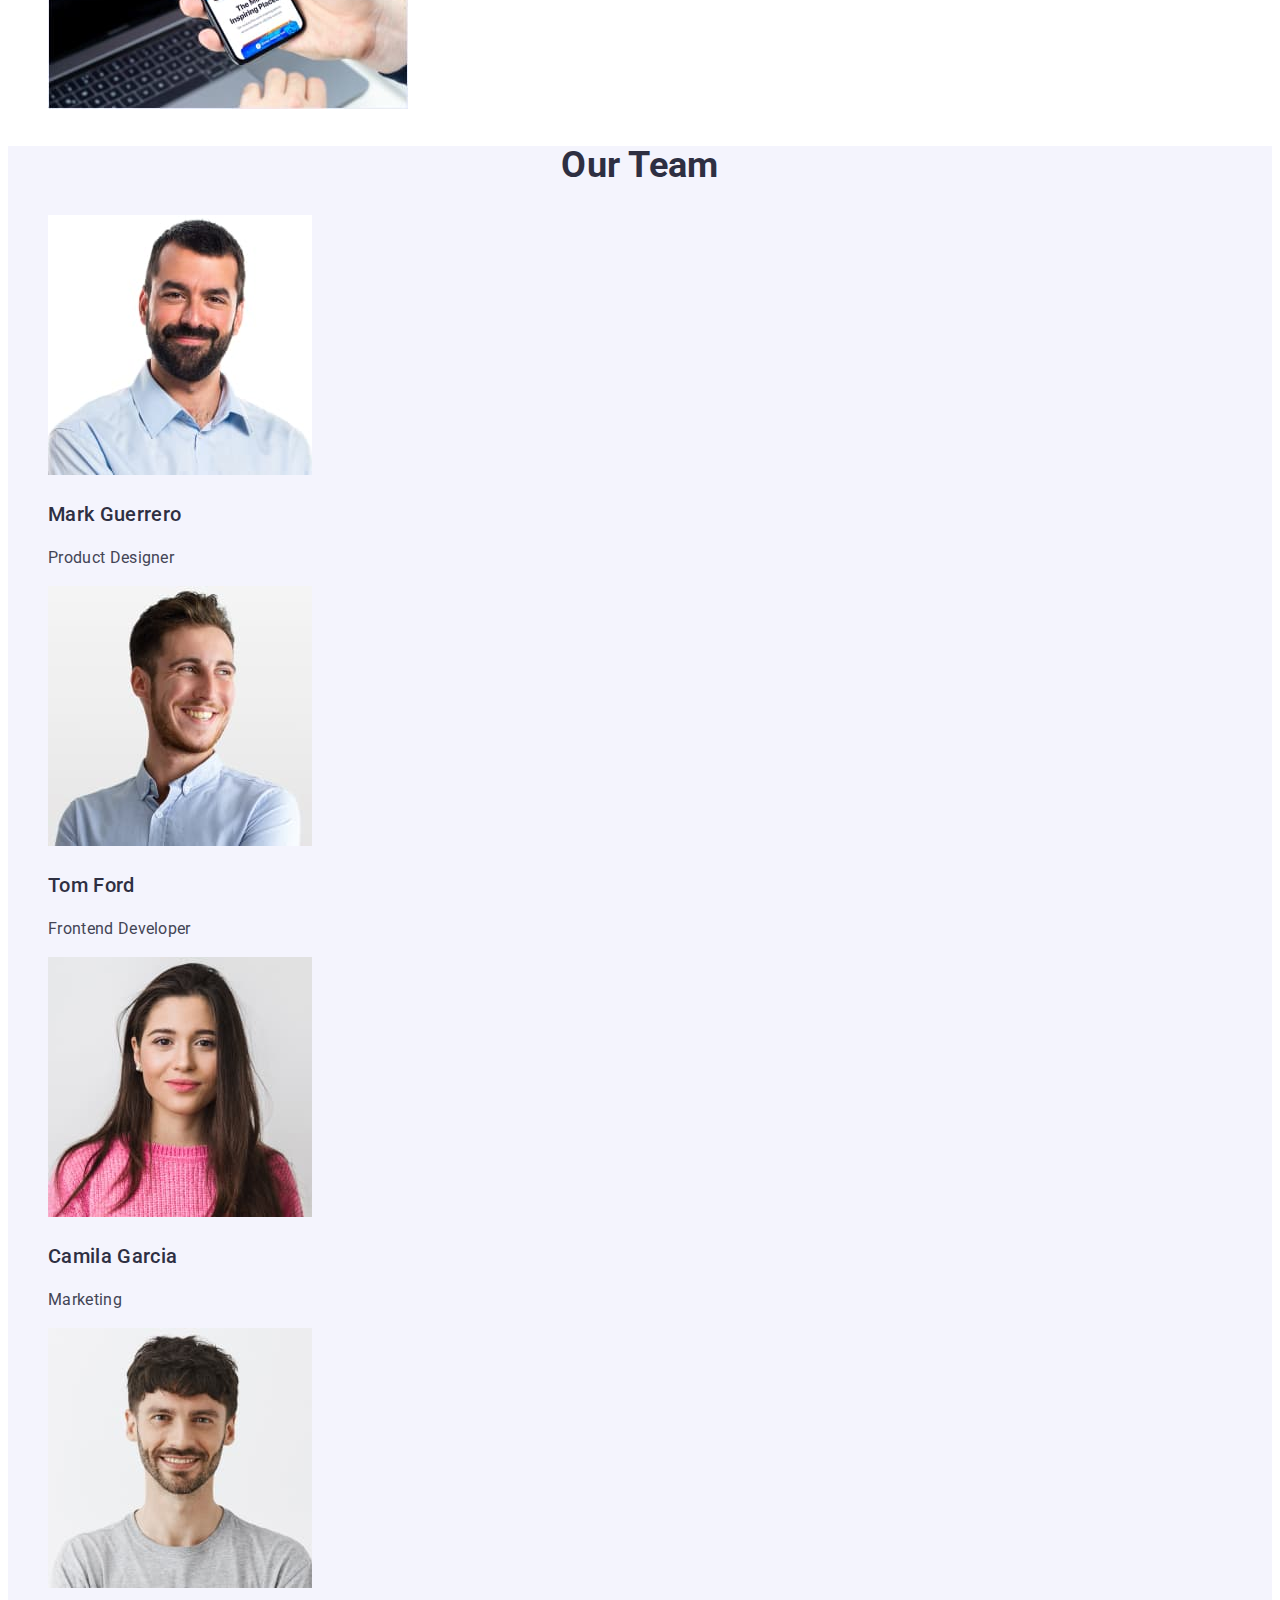
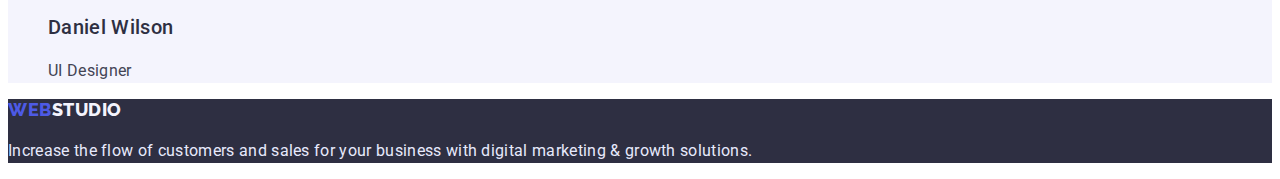
==== commit f3ec9c76: "nav current" ====
--- a/index.html
+++ b/index.html
@@ -21,13 +21,13 @@
         >
         <ul class="site-nav">
           <li class="list">
-            <a class="header-link link" href="./index.html">Studio</a>
+            <a class="nav-link current link" href="./index.html">Studio</a>
           </li>
           <li class="list">
-            <a class="header-link link" href="./portfolio.html">Portfolio</a>
+            <a class="nav-link link" href="./portfolio.html">Portfolio</a>
           </li>
           <li class="list">
-            <a class="header-link link" href="">Contacts</a>
+            <a class="nav-link link" href="">Contacts</a>
           </li>
         </ul>
       </nav>
@@ -56,7 +56,7 @@
       </section>
       <!--  section two -->
       <section class="section">
-        <h2></h2>
+        <h2 class="visually-hidden"></h2>
         <ul class="future-list list">
           <li>
             <h3 class="title">Strategy</h3>
--- a/css/styles.css
+++ b/css/styles.css
@@ -31,12 +31,13 @@
 .list {
   list-style: none;
 }
-.header-link {
+.nav-link {
   font-weight: 500;
   color: var(--title-text-color);
 }
-.header-link:hover,
-.header-link:focus {
+.nav-link:hover,
+.nav-link:focus,
+.nav-link.current {
   color: var(--accent-color);
 }
 .addr-link {
@@ -109,6 +110,7 @@
 .button-filter:hover,
 .button-filter:focus {
   background: #404bbf;
+  color: #ffffff;
 }
 .project-item {
   font-weight: 500;
@@ -116,3 +118,15 @@
   line-height: 1.2;
   color: #2e2f42;
 }
+.visually-hidden {
+  position: absolute;
+  white-space: nowrap;
+  width: 1px;
+  height: 1px;
+  overflow: hidden;
+  border: 0;
+  padding: 0;
+  clip: rect(0 0 0 0);
+  clip-path: inset(50%);
+  margin: -1px;
+}
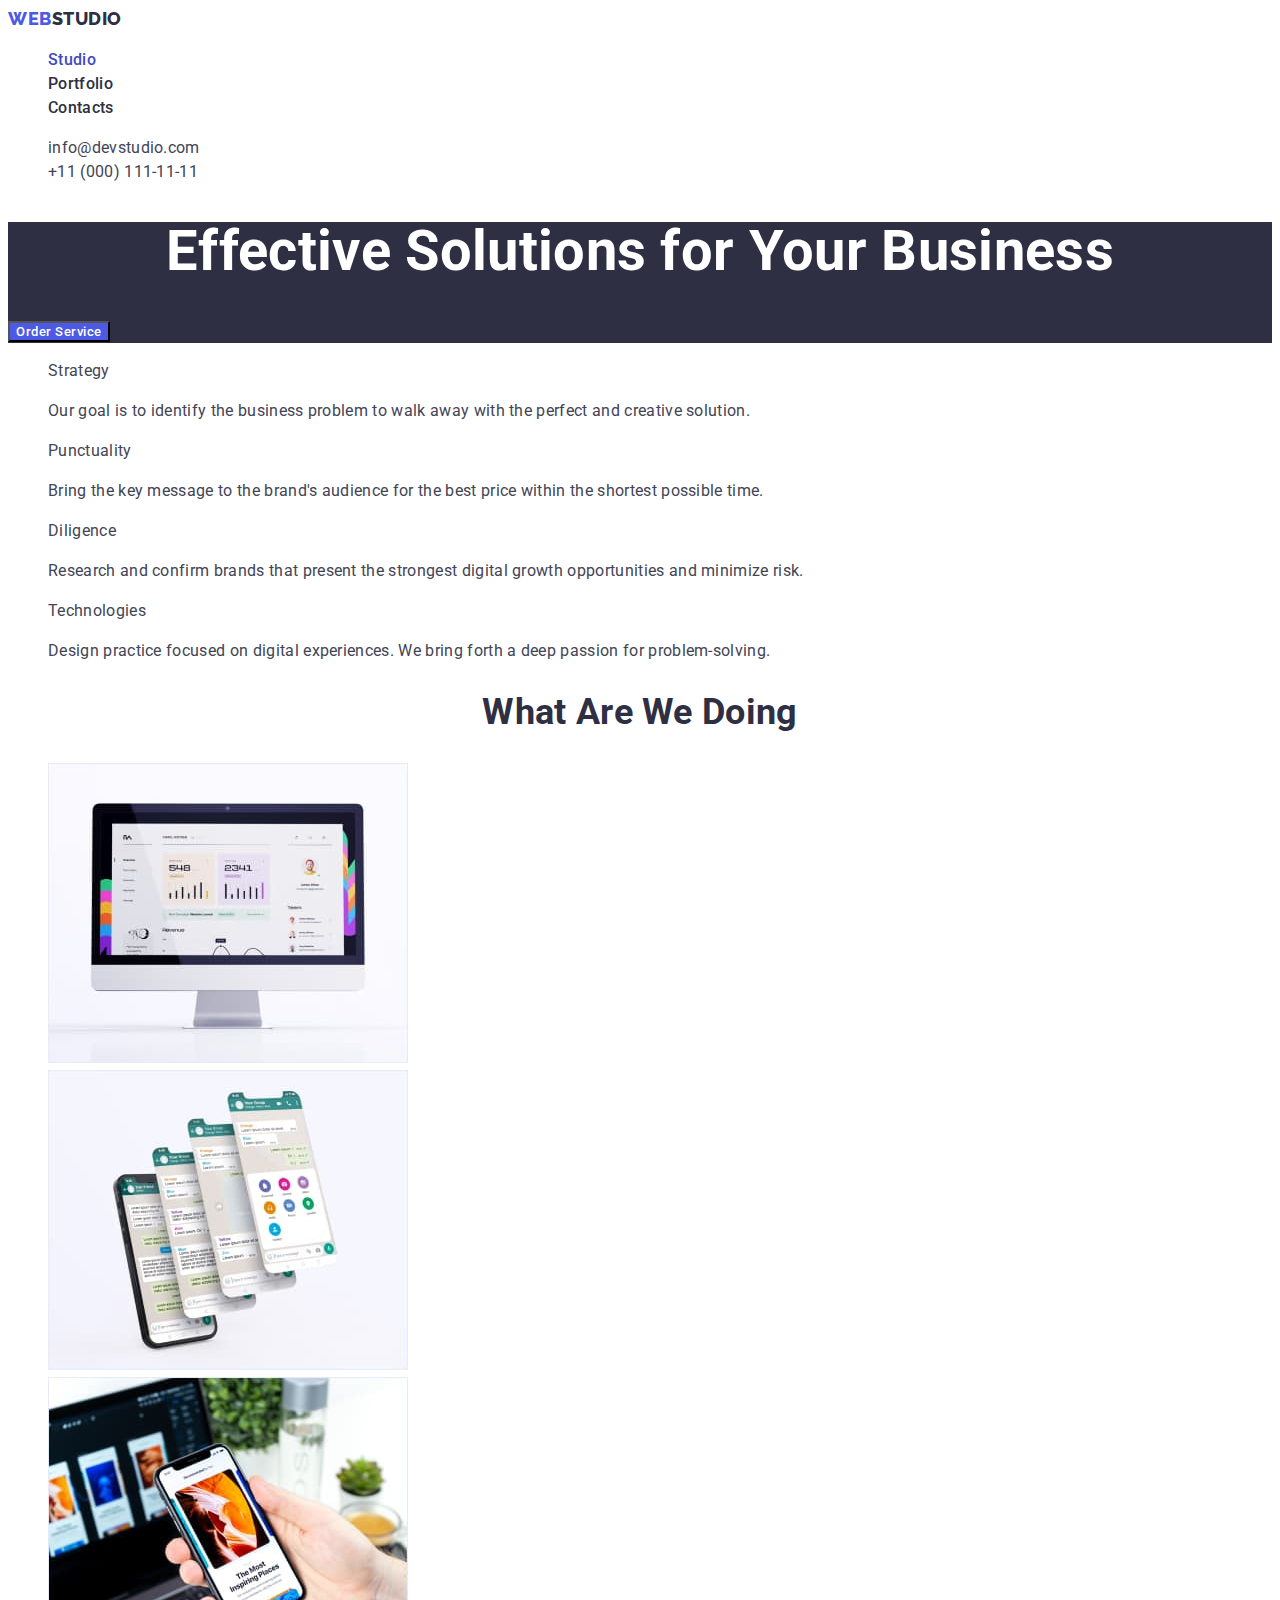
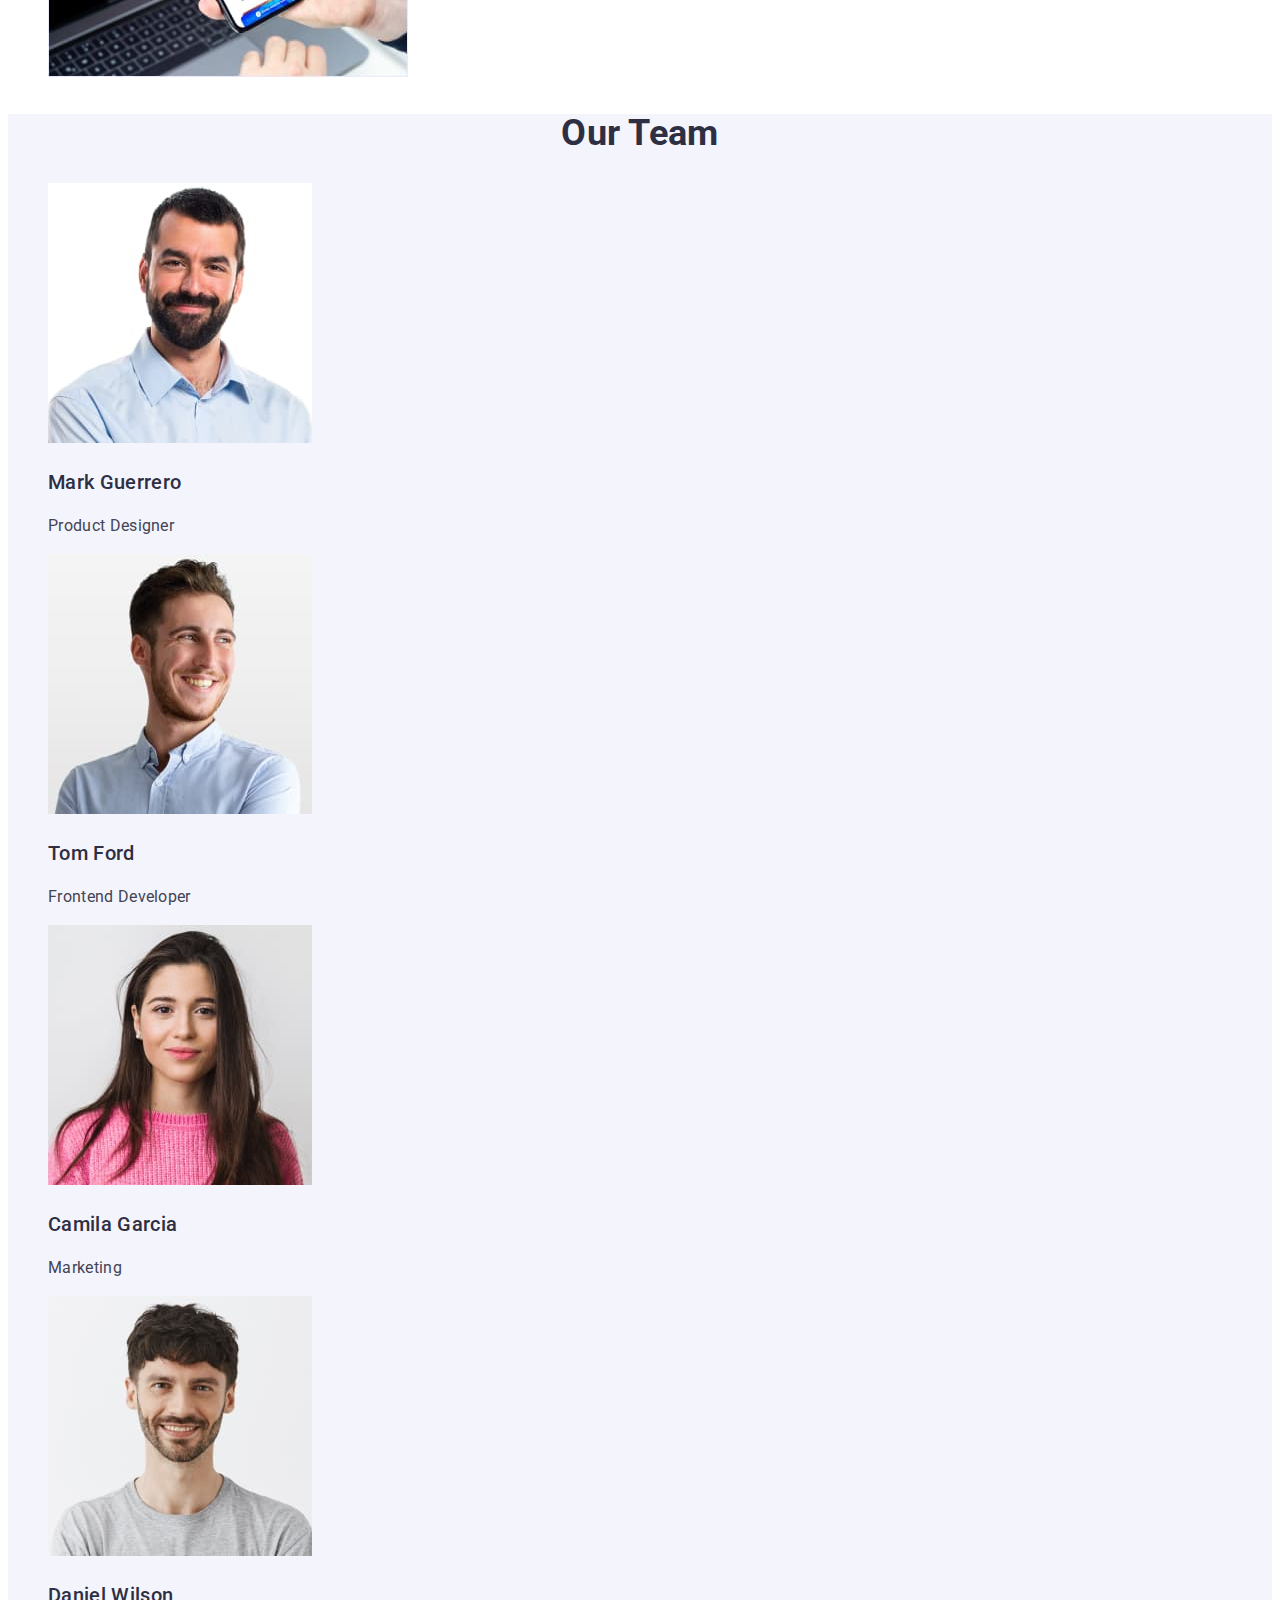
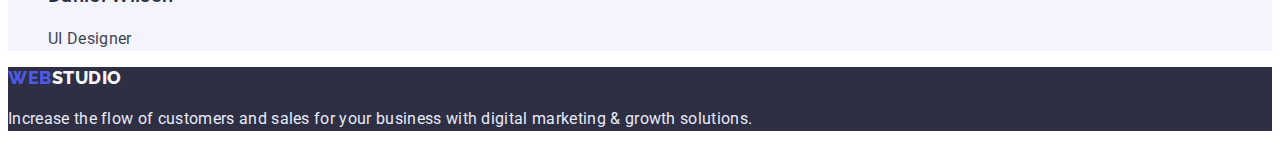
==== commit 2ed04a79: "fixed some classes" ====
--- a/index.html
+++ b/index.html
@@ -59,28 +59,28 @@
         <h2 class="visually-hidden"></h2>
         <ul class="future-list list">
           <li>
-            <h3 class="title">Strategy</h3>
+            <h3">Strategy</h3>
             <p>
               Our goal is to identify the business problem to walk away with the
               perfect and creative solution.
             </p>
           </li>
           <li>
-            <h3 class="title">Punctuality</h3>
+            <h3">Punctuality</h3>
             <p>
               Bring the key message to the brand's audience for the best price
               within the shortest possible time.
             </p>
           </li>
           <li>
-            <h3 class="title">Diligence</h3>
+            <h3">Diligence</h3>
             <p>
               Research and confirm brands that present the strongest digital
               growth opportunities and minimize risk.
             </p>
           </li>
           <li>
-            <h3 class="title">Technologies</h3>
+            <h3">Technologies</h3>
             <p>
               Design practice focused on digital experiences. We bring forth a
               deep passion for problem-solving.
--- a/css/styles.css
+++ b/css/styles.css
@@ -1,8 +1,12 @@
 :root {
   --primary-white-color: #ffffff;
+  --secondary-white-color: #f4f4fd;
   --primary-text-color: #434455;
   --title-text-color: #2e2f42;
   --accent-color: #404bbf;
+  --logo-and-button-color: #4d5ae5;
+  --dark-bg-color: #2e2f42;
+  --footer-text-color: #e7e9fc;
 }
 body {
   background-color: var(--primary-white-color);
@@ -23,7 +27,7 @@
   color: var(--title-text-color);
 }
 .logo-first {
-  color: #4d5ae5;
+  color: var(--logo-and-button-color);
 }
 .link {
   text-decoration: none;
@@ -50,24 +54,25 @@
 }
 /* section hero */
 .section-hero {
-  background-color: #2e2f42;
+  background-color: var(--dark-bg-color);
 }
 .hero-title {
   font-weight: 700;
   font-size: 56px;
   line-height: 1.07;
   text-align: center;
-  color: #ffffff;
+  color: var(--primary-white-color);
 }
 .button-order {
-  background: #4d5ae5;
+  background: var(--logo-and-button-color);
+  font-family: inherit;
   font-weight: 500;
   letter-spacing: 0.04em;
-  color: #ffffff;
+  color: var(--primary-white-color);
 }
 .button-order:hover,
 .button-order:focus {
-  background: #404bbf;
+  background: var(--accent-color);
 }
 .pointer {
   cursor: pointer;
@@ -91,32 +96,33 @@
 }
 /* section our team */
 .our-team {
-  background-color: #f4f4fd;
+  background-color: var(--secondary-white-color);
 }
 /* footer */
 .footer {
-  background: #2e2f42;
+  background: var(--dark-bg-color);
 }
 .footer > p {
-  color: #e7e9fc;
+  color: var(--footer-text-color);
 }
 .logo-footer-end {
-  color: #f4f4fd;
+  color: var(--secondary-white-color);
 }
 /* portfolio.html */
 .button-filter {
-  background: #f4f4fd;
+  background: var(--secondary-white-color);
+  font-family: inherit;
 }
 .button-filter:hover,
 .button-filter:focus {
-  background: #404bbf;
-  color: #ffffff;
+  background: var(--accent-color);
+  color: var(--primary-white-color);
 }
 .project-item {
   font-weight: 500;
   font-size: 20px;
   line-height: 1.2;
-  color: #2e2f42;
+  color: var(--dark-bg-color);
 }
 .visually-hidden {
   position: absolute;
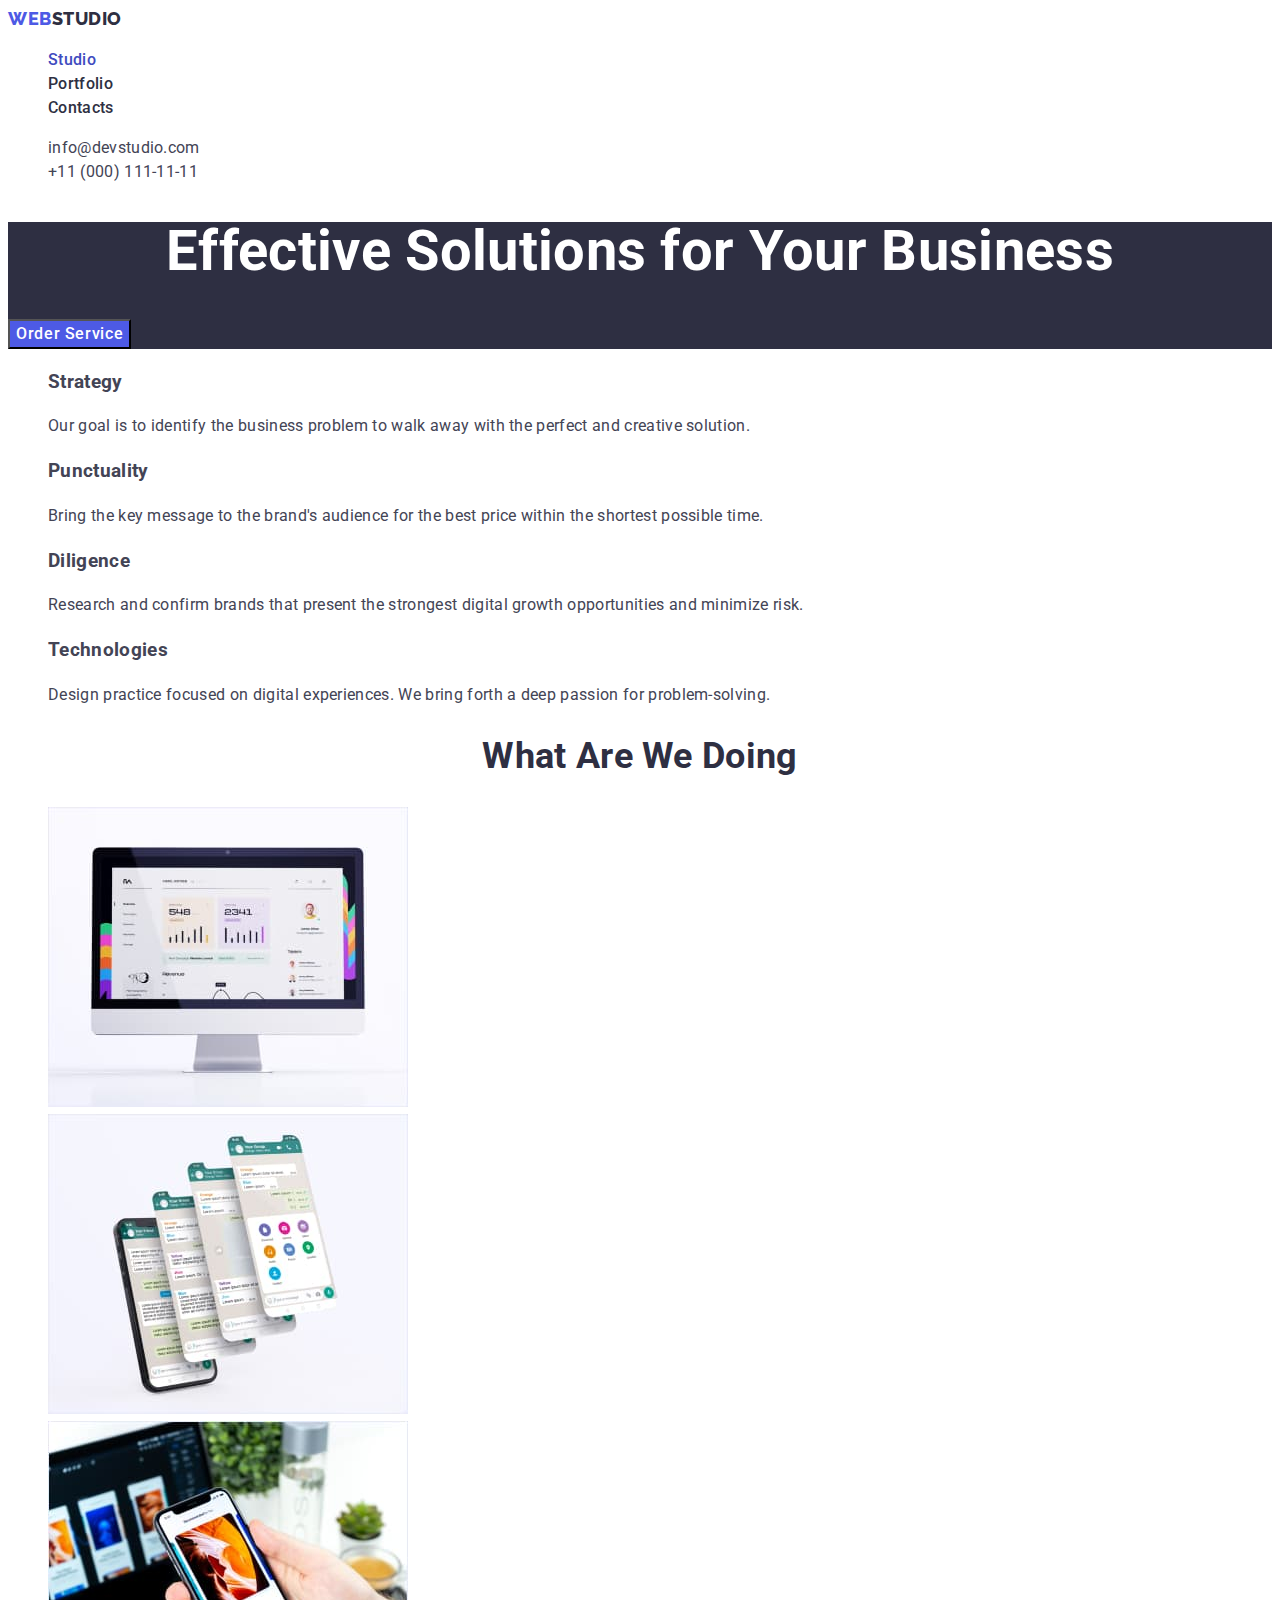
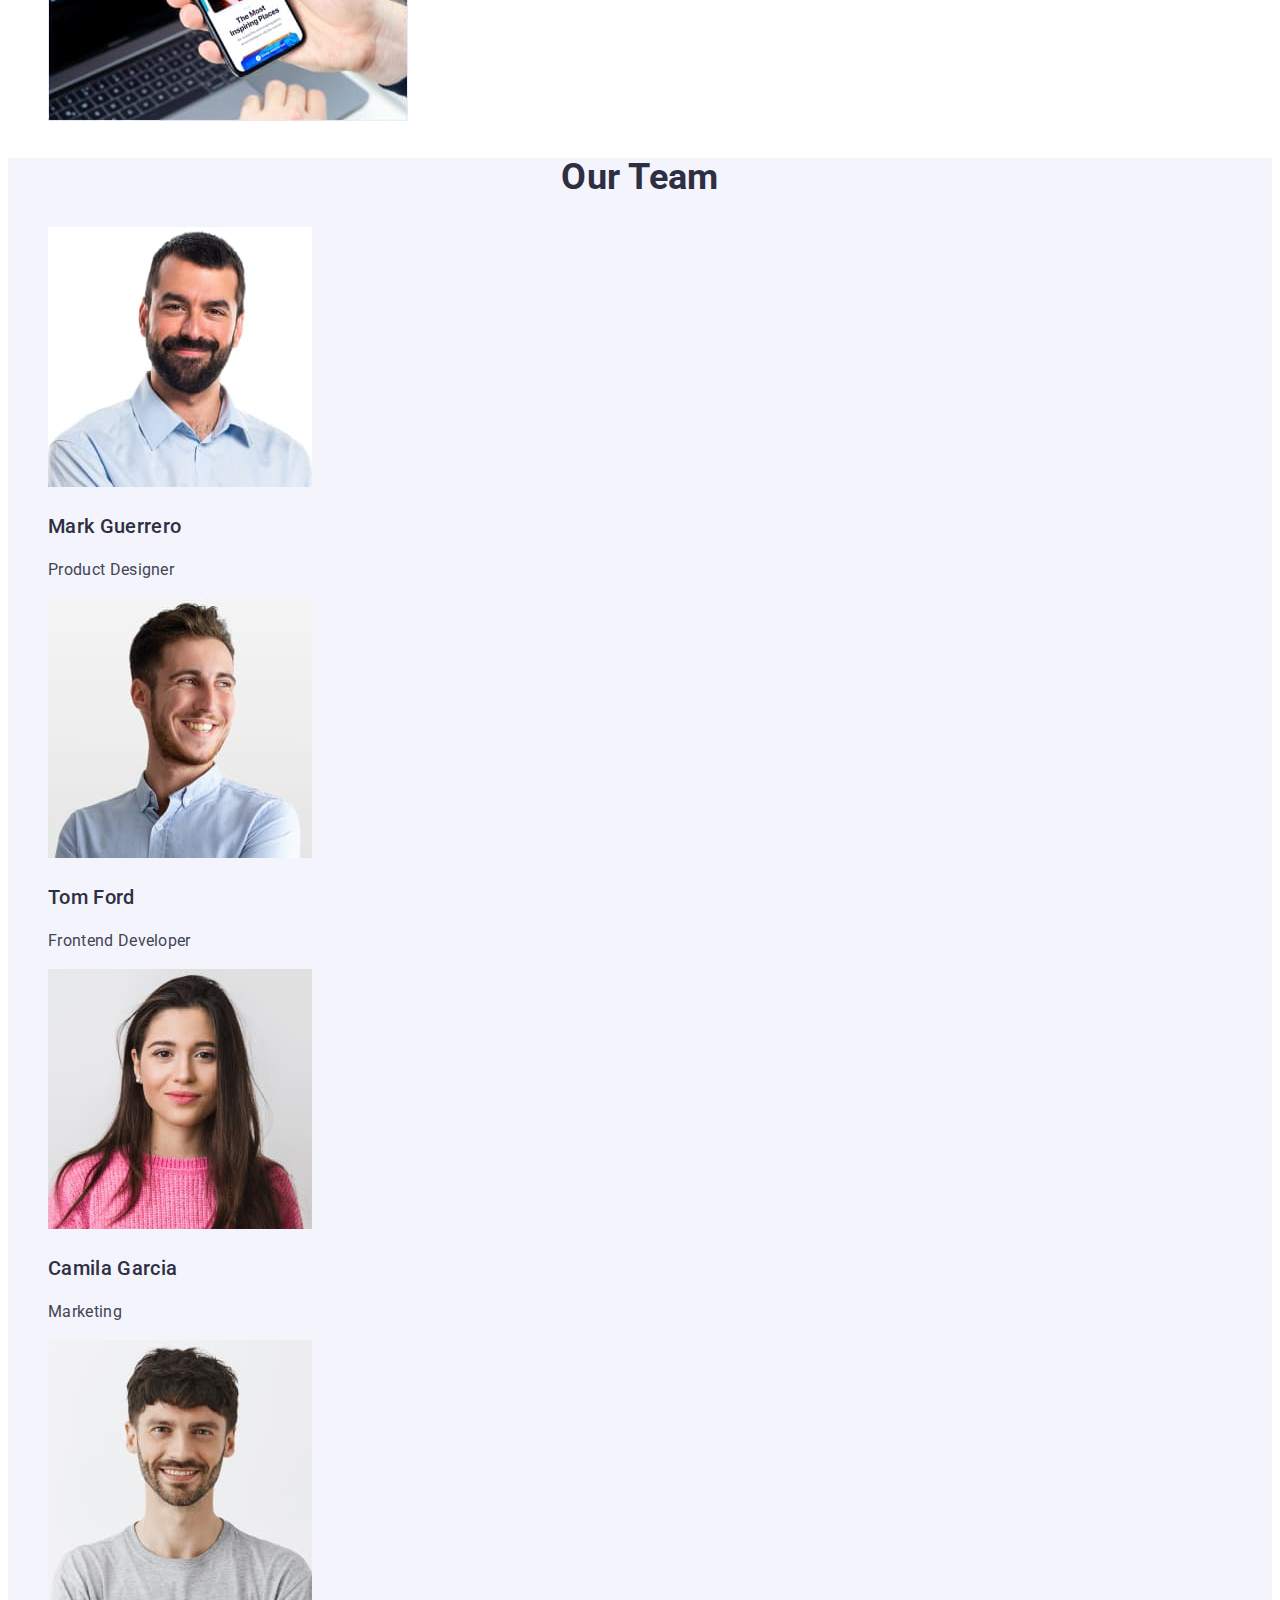
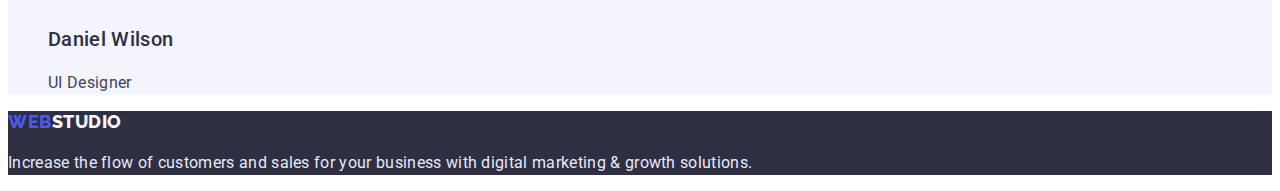
==== commit bab5ef67: "corrected" ====
--- a/index.html
+++ b/index.html
@@ -59,28 +59,28 @@
         <h2 class="visually-hidden"></h2>
         <ul class="future-list list">
           <li>
-            <h3">Strategy</h3>
+            <h3>Strategy</h3>
             <p>
               Our goal is to identify the business problem to walk away with the
               perfect and creative solution.
             </p>
           </li>
           <li>
-            <h3">Punctuality</h3>
+            <h3>Punctuality</h3>
             <p>
               Bring the key message to the brand's audience for the best price
               within the shortest possible time.
             </p>
           </li>
           <li>
-            <h3">Diligence</h3>
+            <h3>Diligence</h3>
             <p>
               Research and confirm brands that present the strongest digital
               growth opportunities and minimize risk.
             </p>
           </li>
           <li>
-            <h3">Technologies</h3>
+            <h3>Technologies</h3>
             <p>
               Design practice focused on digital experiences. We bring forth a
               deep passion for problem-solving.
--- a/css/styles.css
+++ b/css/styles.css
@@ -66,8 +66,11 @@
 .button-order {
   background: var(--logo-and-button-color);
   font-family: inherit;
+  font-size: 16px;
   font-weight: 500;
+  line-height: 1.5;
   letter-spacing: 0.04em;
+  align-items: center;
   color: var(--primary-white-color);
 }
 .button-order:hover,
@@ -112,11 +115,20 @@
 .button-filter {
   background: var(--secondary-white-color);
   font-family: inherit;
+  font-size: 16px;
+  align-items: center;
+  text-align: center;
+  line-height: 1.5;
+  font-weight: 500;
+  letter-spacing: 0.04em;
+  color: var(--logo-and-button-color);
+  
 }
 .button-filter:hover,
 .button-filter:focus {
   background: var(--accent-color);
   color: var(--primary-white-color);
+    
 }
 .project-item {
   font-weight: 500;
